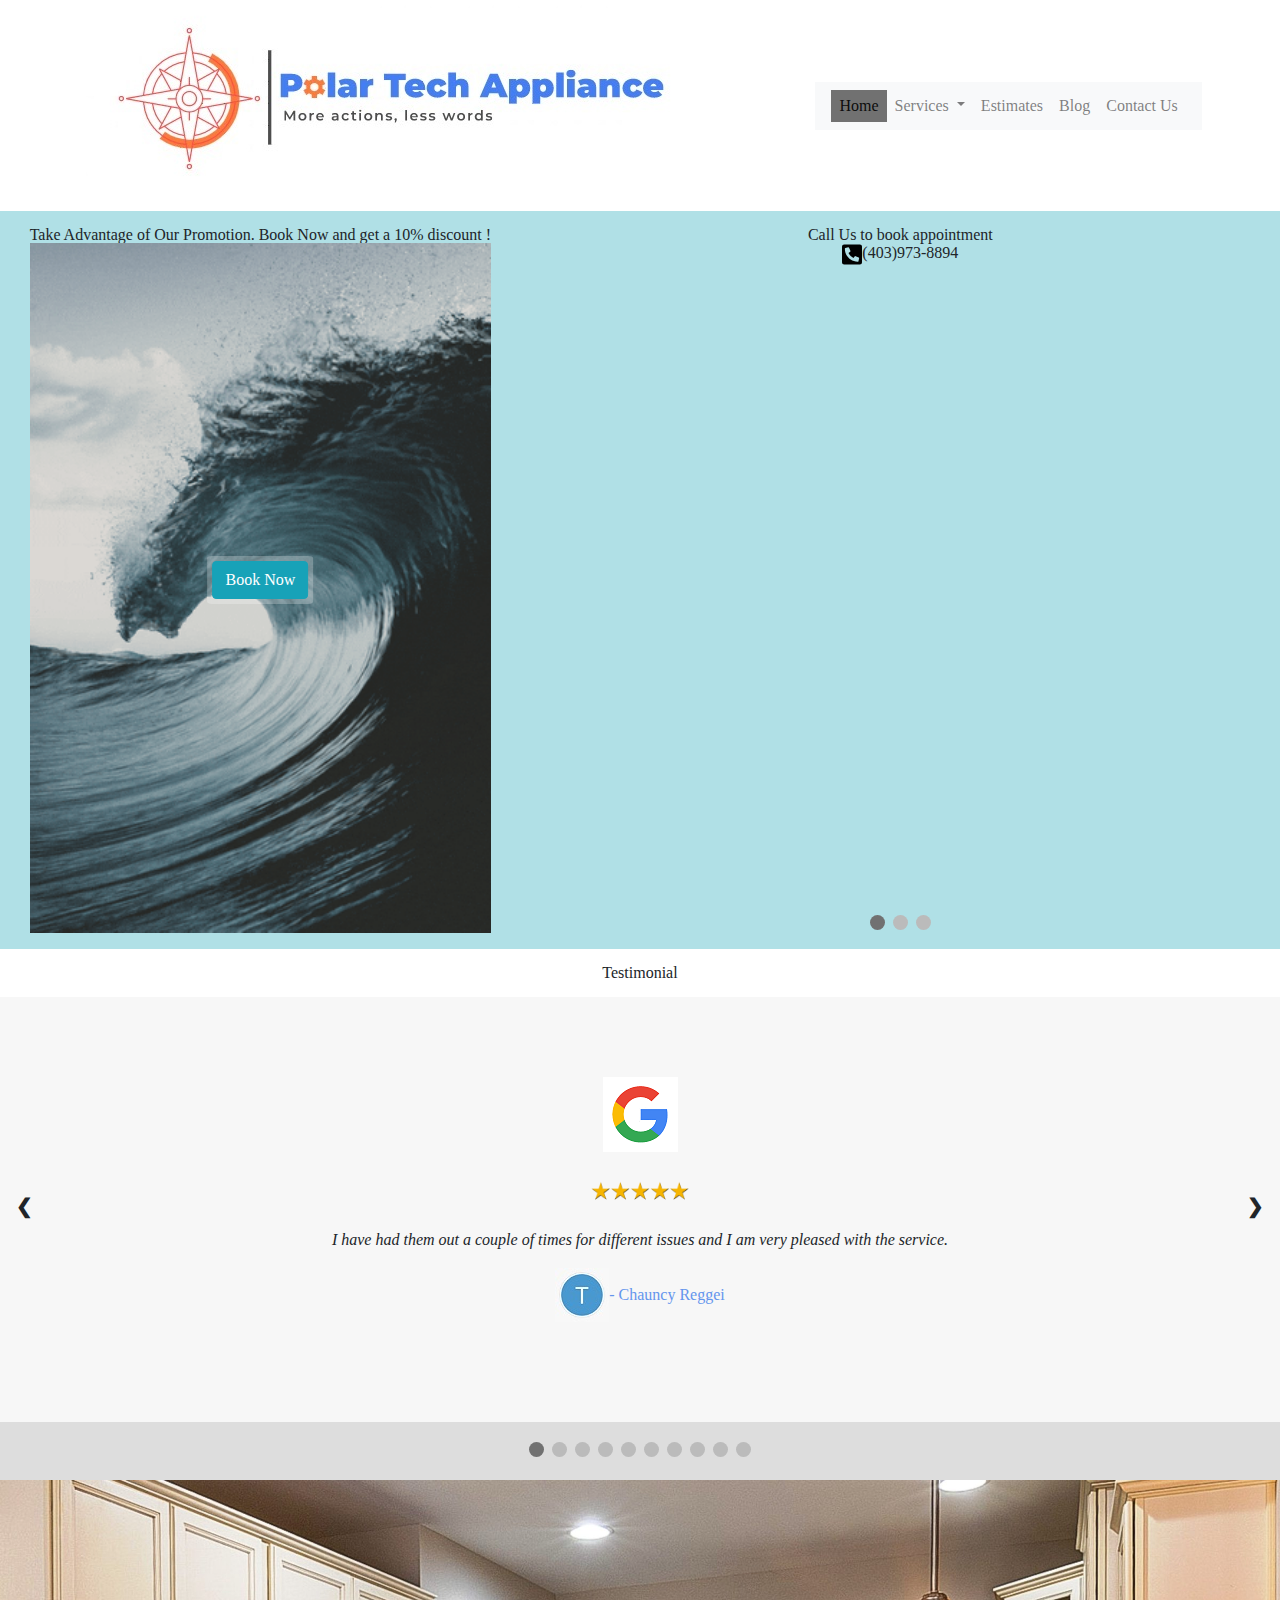
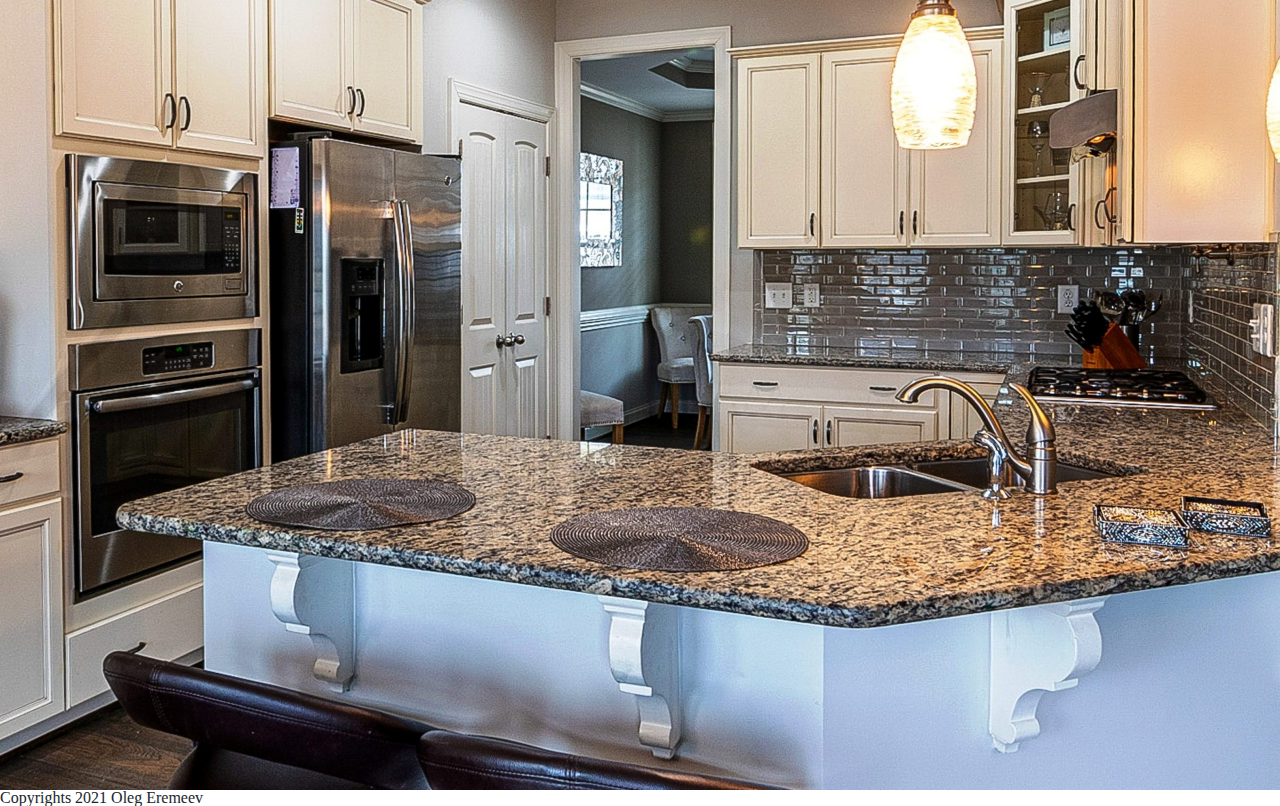
==== index.html @ 456049fc "Added video, pictures, contact page, logo, blog" ====
<!DOCTYPE html>
<html lang="en">

  <head>
    <meta charset="utf-8"/>
    <meta name="author" content="Oleg Eremeev" />
    <title>
        Calgary Appliances Repair
    </title>
    <script src="js/jquery-3.6.0.slim.min.js"></script>
    <link rel="stylesheet" href="css/bootstrap.min.css">
    <link rel="stylesheet" href="styles.css">
    <link rel="stylesheet" href="https://cdnjs.cloudflare.com/ajax/libs/font-awesome/4.7.0/css/font-awesome.min.css">
  </head>

  <body>
<!-- ====Bootstrap NavBar Responsive HTML Start======= -->
<div class="polar-top-section">
  <img class="logo" src="pictures/logo18.jpg" alt="logo" ></img> 
  <nav class="navbar navbar-expand-lg navbar-light bg-light sticky-top">
    <button class="navbar-toggler" data-toggle="collapse" data-target="#collapse_target">
      <span class="navbar-toggler-icon"></span>
    </button>
    <div class="collapse navbar-collapse" id="collapse_target">  
        <ul class="navbar-nav">
          <li class="nav-item active">
            <a class="nav-link" href="index.html"> Home </a>
          </li>
          <li class="nav-item dropdown">
            <a class="nav-link dropdown-toggle" data-toggle="dropdown" data-target="dropdown_target" href="services.html"> Services <span class="caret"></span></a>
            <div class="dropdown-menu" aria-labelledby="dropdown_target">
              <a class="dropdown-item" href="services.html">Washer</a>
              <a class="dropdown-item" href="services.html">Dryer</a>
              <a class="dropdown-item" href="services.html">Range</a>
              <a class="dropdown-item" href="services.html">Dishwasher</a>
              <a class="dropdown-item" href="services.html">Fridge</a>
              <a class="dropdown-item" href="services.html">Microwave</a>
              <div class="dropdown-divider"></div>
              <a class="dropdown-item" href="services.html">Installations</a>
            </div>
          </li>
          <li class="nav-item">
            <a class="nav-link" href="estimates.html"> Estimates </a>
          </li>
          <li class="nav-item">
            <a class="nav-link" href="blog.html"> Blog </a>
          </li>
          <li class="nav-item">
            <a class="nav-link" href="contact.html"> Contact Us </a>
          </li>
        </ul>    
    </div>
  </nav>
</div>
 
<!-- ====Bootstrap NavBar Responsive HTML End======= -->

    <!-- Timer and 3-Pictures Section -->
    <div class="timer-pictures-section" style="background-color:powderblue;">
      <div class="text-timer-book-now-gif">
        <h2>Take Advantage of Our Promotion. Book Now and get a 10% discount !</h2>

        <!--=============== w3 school Timer START JS =============-->
        <div class="timer-button">
          <p id="timer"></p>
          <a href="booknow.html">
            <button class="btn btn-info" type="button" onclick="">Book Now</button>
          </a>
          
        </div>
       
        <script>
          // Set the date we're counting down to
          var countDownDate = new Date("May 30, 2021 09:17:25").getTime();
          
          // Update the count down every 1 second
          var x = setInterval(function() {
          
            // Get today's date and time
            var now = new Date().getTime();
              
            // Find the distance between now and the count down date
            var distance = countDownDate - now;
              
            // Time calculations for days, hours, minutes and seconds
            var days = Math.floor(distance / (1000 * 60 * 60 * 24));
            var hours = Math.floor((distance % (1000 * 60 * 60 * 24)) / (1000 * 60 * 60));
            var minutes = Math.floor((distance % (1000 * 60 * 60)) / (1000 * 60));
            var seconds = Math.floor((distance % (1000 * 60)) / 1000);
              
            // Output the result in an element with id="timer"
            document.getElementById("timer").innerHTML = days + "d " + hours + "h "
            + minutes + "m " + seconds + "s ";
              
            // If the count down is over, write some text 
            if (distance < 0) {
              clearInterval(x);
              document.getElementById("timer").innerHTML = "EXPIRED";
            }
          }, 1000);
          </script>
          <!--=============== w3 school Timer END JS =============-->

          <img src="pictures/wave.gif" style="width:100%">
      </div>
      <div class="three-pictures">
        <h2>Call Us to book appointment</h2>
        <h3><img src="pictures/phone-square-alt-solid.svg" style="width: 20px;"></img>(403)973-8894</h3>
        <!--============= from W3 school automatic slideshow 3-Picture START HTML ==========-->
        <div class="slideshow-container1">

          <div class="mySlides1 fade">
            <div class="numbertext">1 / 3</div>
            <img src="pictures/stove-girl2.jpg" style="width:100%">
            
          </div>
          
          <div class="mySlides1 fade">
            <div class="numbertext">2 / 3</div>
            <img src="pictures/kitchen2.jpg" style="width:100%">
            
          </div>
          
          <div class="mySlides1 fade">
            <div class="numbertext">3 / 3</div>
            <img src="pictures/lg-laundr2.jpg" style="width:100%">
            
          </div>
          
          </div>
          <br>
          
          <div styles="text-align:center">
            <span class="dot1"></span> 
            <span class="dot1"></span> 
            <span class="dot1"></span> 
          </div>
          <!--=========== from W3 school automatic slideshow 3-Picture END HTML ==============-->

          <!--============ from W3 school automatic slideshow 3-Picture START JS ==============-->
          <script>
          var slideIndex1 = 0;
          showSlides1();
          
          function showSlides1() {
            var ii;
            var slides1 = document.getElementsByClassName("mySlides1");
            var dots1 = document.getElementsByClassName("dot1");
            for (ii = 0; ii < slides1.length; ii++) {
              slides1[ii].style.display = "none";  
            }
            slideIndex1++;
            if (slideIndex1 > slides1.length) {slideIndex1 = 1}    
            for (ii = 0; ii < dots1.length; ii++) {
              dots1[ii].className = dots1[ii].className.replace(" active1", "");
            }
            slides1[slideIndex1-1].style.display = "block";  
            dots1[slideIndex1-1].className += " active1";
            setTimeout(showSlides1, 5000); // Change image every 2 seconds
          }
          </script>
          <!--=========== from W3 school automatic slideshow 3-Picture END JS ================-->

      </div>
    </div>

    <!-- Testimonial Section -->
    <div class="testimonial-section">
      <h2 class="title-testimonial">Testimonial</h2>

      <!--============== w3 school Testimonial slider START HTML ===========-->
      <div class="slideshow-container">

        <div class="mySlides">
          <img class="icon-google" src="pictures/icon-google-trans.png">
          <div class="stars-quote">
            <img class="stars" src="pictures/starts-no-background.png">
            <q>I have had them out a couple of times for different issues and I am very pleased with the service.</q>
          </div>
          <div id="avatar-author-override">
            <img class="avatar" src="pictures/icon-theresa-small.jpg">
            <p class="author">- Chauncy Reggei</p>
          </div>
        </div>
        
        <div class="mySlides">
          <img class="icon-google" src="pictures/icon-google-trans.png">
          <div class="stars-quote">
            <img class="stars" src="pictures/starts-no-background.png">
            <q>Good job! Friendly and knowledgeable.</q>
          </div>
          <div id="avatar-author-override">
            <img class="avatar" src="pictures/icon-theresa-small.jpg">
            <p class="author">- Timur Bulegenov</p>
          </div>
        </div>
        
        <div class="mySlides">
          <img class="icon-google" src="pictures/icon-google-trans.png">
          <div class="stars-quote">
            <img class="stars" src="pictures/starts-no-background.png">
            <q>I am berry happy is working like new!</q>
          </div>
          <div id="avatar-author-override">
            <img class="avatar" src="pictures/icon-theresa-small.jpg">
            <p class="author">- Purnimo Marero</p>
          </div>
        </div>

        <div class="mySlides">
          <img class="icon-google" src="pictures/icon-google-trans.png">
          <div class="stars-quote">
            <img class="stars" src="pictures/starts-no-background.png">
            <q>Used them a week ago and it was done quickly.</q>
          </div>
          <div id="avatar-author-override">
            <img class="avatar" src="pictures/icon-theresa-small.jpg">
            <p class="author">- Salah Ahdimado</p>
          </div>
        </div>

        <div class="mySlides">
          <img class="icon-google" src="pictures/icon-google-trans.png">
          <div class="stars-quote">
            <img class="stars" src="pictures/starts-no-background.png">
            <q>The tech had his mask and tools ready to work. Everything went as planned he was quick and answered my questions. Polite and friendly. Excellent work. Life's Good again.</q>
          </div>
          <div id="avatar-author-override">
            <img class="avatar" src="pictures/icon-theresa-small.jpg">
            <p class="author">- Darcy Brown</p>
          </div>
        </div>

        <div class="mySlides">
          <img class="icon-google" src="pictures/icon-google-trans.png">
          <div class="stars-quote">
            <img class="stars" src="pictures/starts-no-background.png">
            <q>Glad I called them, no beating around the bush the guy knows what he is doing. Will recommend to my neighbours.</q>
          </div>
          <div id="avatar-author-override">
            <img class="avatar" src="pictures/icon-theresa-small.jpg">
            <p class="author">- James Coffin</p>
          </div>
        </div>

        <div class="mySlides">
          <img class="icon-google" src="pictures/icon-google-trans.png">
          <div class="stars-quote">
            <img class="stars" src="pictures/starts-no-background.png">
            <q>Tech was very accurate, he used coverings not scratch the floor and paid attention to our notes regarding noise level. We had a little one sleeping.</q>
          </div>
          <div id="avatar-author-override">
            <img class="avatar" src="pictures/icon-theresa-small.jpg">
            <p class="author">- Scott Styner</p>
          </div>
        </div>

        <div class="mySlides">
          <img class="icon-google" src="pictures/icon-google-trans.png">
          <div class="stars-quote">
            <img class="stars" src="pictures/starts-no-background.png">
            <q>Honest and professional approach. Very quick fix, glad they didn’t charge arm and a leg.</q>
          </div>
          <div id="avatar-author-override">
            <img class="avatar" src="pictures/icon-theresa-small.jpg">
            <p class="author">- Justin Church</p>
          </div>
        </div>

        <div class="mySlides">
          <img class="icon-google" src="pictures/icon-google-trans.png">
          <div class="stars-quote">
            <img class="stars" src="pictures/starts-no-background.png">
            <q>I had my dishwasher leaking and previous tech told us to by a new one, we decided to give it one more chance and didn’t regret. Thanks Tiffany for recommending them.</q>
          </div>
          <div id="avatar-author-override">
            <img class="avatar" src="pictures/icon-theresa-small.jpg">
            <p class="author">- Christina Gaber</p>
          </div>
        </div>

        <div class="mySlides">
          <img class="icon-google" src="pictures/icon-google-trans.png">
          <div class="stars-quote">
            <img class="stars" src="pictures/starts-no-background.png">
            <q>Didn’t expect tech to show up on weekends but glad I was home. My dryer had no heat , Alex managed to fix it under an hour and its back in business, yay!</q>
          </div>
          <div id="avatar-author-override">
            <img class="avatar" src="pictures/icon-theresa-small.jpg">
            <p class="author">- Theresa Tree</p>
          </div>
        </div>

        <a class="prev" onclick="plusSlides(-1)">❮</a>
        <a class="next" onclick="plusSlides(1)">❯</a>
        
        </div>
        
        <div class="dot-container">
          <span class="dot" onclick="currentSlide(1)"></span> 
          <span class="dot" onclick="currentSlide(2)"></span> 
          <span class="dot" onclick="currentSlide(3)"></span>
          <span class="dot" onclick="currentSlide(4)"></span> 
          <span class="dot" onclick="currentSlide(5)"></span> 
          <span class="dot" onclick="currentSlide(6)"></span> 
          <span class="dot" onclick="currentSlide(7)"></span> 
          <span class="dot" onclick="currentSlide(8)"></span> 
          <span class="dot" onclick="currentSlide(9)"></span> 
          <span class="dot" onclick="currentSlide(10)"></span>  
        </div>   
        <!--============== w3 school Testimonial slider END HTML ===========-->

        <!--============== w3 school Testimonial slider script START JS ==========-->
        <script>
          var slideIndex = 1;
          showSlides(slideIndex);
          
          function plusSlides(n) {
            showSlides(slideIndex += n);
          }
          
          function currentSlide(n) {
            showSlides(slideIndex = n);
          }
          
          function showSlides(n) {
            var i;
            var slides = document.getElementsByClassName("mySlides");
            var dots = document.getElementsByClassName("dot");
            if (n > slides.length) {slideIndex = 1}    
            if (n < 1) {slideIndex = slides.length}
            for (i = 0; i < slides.length; i++) {
                slides[i].style.display = "none";  
            }
            for (i = 0; i < dots.length; i++) {
                dots[i].className = dots[i].className.replace(" active", "");
            }
            slides[slideIndex-1].style.display = "block";  
            dots[slideIndex-1].className += " active";
          }
          </script>
        <!--============== w3 school Testimonial slider script END JS ==========-->

    </div>
    
    <img class="hero-pic1" src="pictures/kitchen7.jpg" alt="kitchenView" ></img>

    <!-- <script src="https://code.jquery.com/jquery-3.6.0.min.js"></script> -->
    <!-- <script src="js/bootstrap.bundle.js"></script> -->
    <script src="js/bootstrap.bundle.min.js"></script>
  </body>

  <footer>
      <h4>Copyrights 2021 Oleg Eremeev</h4>
  </footer>
</html>
---- styles.css ----
/* *{ outline: .1px solid #ff0000 !important; } */
/* http://meyerweb.com/eric/tools/css/reset/ 
   v2.0 | 20110126
   License: none (public domain)
*/

html, body, div, span, applet, object, iframe,
h1, h2, h3, h4, h5, h6, p, blockquote, pre,
a, abbr, acronym, address, big, cite, code,
del, dfn, em, img, ins, kbd, q, s, samp,
small, strike, strong, sub, sup, tt, var,
b, u, i, center,
dl, dt, dd, ol, ul, li,
fieldset, form, label, legend,
table, caption, tbody, tfoot, thead, tr, th, td,
article, aside, canvas, details, embed, 
figure, figcaption, footer, header, hgroup, 
menu, nav, output, ruby, section, summary,
time, mark, audio, video {
	margin: 0;
	padding: 0;
	border: 0;
	font-size: 100%;
	font: inherit;
	vertical-align: baseline;
}
/* HTML5 display-role reset for older browsers */
article, aside, details, figcaption, figure, 
footer, header, hgroup, menu, nav, section {
	display: block;
}
body {
	line-height: 1;
}
ol, ul {
	list-style: none;
}
blockquote, q {
	quotes: none;
}
blockquote:before, blockquote:after,
q:before, q:after {
	content: '';
	content: none;
}
table {
	border-collapse: collapse;
	border-spacing: 0;
}
/* =======RESET Ends============ */
/* ================ Begin my CSS ============ */
.polar-top-section{
    display: flex;
    justify-content: space-evenly;
    align-items: center;
    background-color: #FFFFFF;
	
}
.logo {
     max-width: 100%;
    /*height: 40px;
    margin: 5px; */
}
.text-timer-book-now-gif, .title-testimonial{
  position: relative;
  text-align: center;
  padding: 1rem;
}
.timer-button{
  font-size: 1.8rem;
  position: absolute;
  /* top: 380px;
  left: 150px;  */

  /* position: fixed; */
  top: 50%;
  left: 50%;
  /* bring your own prefixes */
  transform: translate(-50%, -50%);

  padding: 5px;
  background-color: rgba(255, 255, 255, 0.25);
  border-radius: 5%;
}
.hero-pic1{
	max-width: 100%;
	height: auto;
}
.three-pictures{
	display: flex;
	flex-direction: column;
  align-items: center;
  padding: 1rem;
}
.timer-pictures-section{
	display: flex;
  justify-content: space-around;
  /* flex-direction: column; */
}


/* ======My CSS Ends========== */

/* ======Top NavBar Responsive Start========= */
/* .topnav {
  overflow: hidden;
  background-color: #333;
}

.topnav a {
  float: left;
  display: block;
  color: #f2f2f2;
  text-align: center;
  padding: 14px 16px;
  text-decoration: none;
  font-size: 17px;
}

.topnav a:hover {
  background-color: #ddd;
  color: black;
}

.topnav a.active {
  background-color: #4CAF50;
  color: white;
}


.topnav .icon {
  display: none;
}

@media screen and (max-width: 600px) {
  .topnav a:not(:first-child) {display: none;}
  .topnav a.icon {
    float: right;
    display: block;
  }
}

@media screen and (max-width: 600px) {
  .topnav.responsive {position: relative;}
  .topnav.responsive .icon {
    position: absolute;
    right: 0;
    top: 0;
  }
  .topnav.responsive a {
    float: none;
    display: block;
    text-align: left;
  }
} */
/* ======Top NavBar Responsive End========= */


/* =========== w3 school Auto Slider 3-Pictures START ========== */
.mySlides1 {display: none;}

img {vertical-align: middle;}

/* Slideshow container */
.slideshow-container1 {
  max-width: 1000px;
  position: relative;
  margin: auto;
}

/* Caption text */
.text {
  color: #f2f2f2;
  font-size: 15px;
  padding: 8px 12px;
  position: absolute;
  bottom: 8px;
  width: 100%;
  text-align: center;
}

/* Number text (1/3 etc) */
.numbertext {
  color: #f2f2f2;
  font-size: 12px;
  padding: 8px 12px;
  position: absolute;
  top: 0;
}

/* The dots/bullets/indicators */
.dot1 { 
  height: 15px;
  width: 15px;
  margin: 0 2px;
  background-color: #bbb;
  border-radius: 50%;
  display: inline-block;
  transition: background-color 0.6s ease;
}
  
.active1 {
  background-color: #717171;
}

/* Fading animation */
.fade {
  -webkit-animation-name: fade;
  -webkit-animation-duration: 4.9s;
  animation-name: fade;
  animation-duration: 4.9s;
}

@-webkit-keyframes fade {
  from {opacity: .2} 
  to {opacity: 1}
}

@keyframes fade {
  from {opacity: .2} 
  to {opacity: 1}
}

/* On smaller screens, decrease text size */
@media only screen and (max-width: 300px) {
  .text {font-size: 11px}
}
/* =========== w3 school Auto Slider 3-Pictures END ========== */

/* =========== w3 school testimonial slider START=========== */
/* Slideshow container */
.slideshow-container {
	position: relative;
	/* background: #f1f1f1f1; */
  background: #f1f1f196;
  }
  
  /* Slides */
  .mySlides {
	display: none;
	padding: 80px;
	text-align: center;
  }
  .stars{
	 max-width: 100px;
  }
  .icon-google {
    max-width: 80px;
  }
  .stars-quote{
    display: flex;
    flex-direction: column;
    align-items: center;
  }
  #avatar-author-override{
    display: flex;
    justify-content: center;
    align-items: center;
    padding: 20px;
    margin-bottom: 0;
  }
  
  /* Next & previous buttons */
  .prev, .next {
	cursor: pointer;
	position: absolute;
	top: 50%;
	width: auto;
	margin-top: -30px;
	padding: 16px;
	color: #888;
	font-weight: bold;
	font-size: 20px;
	border-radius: 0 3px 3px 0;
	user-select: none;
  }
  
  /* Position the "next button" to the right */
  .next {
	position: absolute;
	right: 0;
	border-radius: 3px 0 0 3px;
  }
  
  /* On hover, add a black background color with a little bit see-through */
  .prev:hover, .next:hover {
	background-color: rgba(0,0,0,0.8);
	color: white;
  }
  
  /* The dot/bullet/indicator container */
  .dot-container {
	  text-align: center;
	  padding: 20px;
	  background: #ddd;
  }
  
  /* The dots/bullets/indicators */
  .dot {
	cursor: pointer;
	height: 15px;
	width: 15px;
	margin: 0 2px;
	background-color: #bbb;
	border-radius: 50%;
	display: inline-block;
	transition: background-color 0.6s ease;
  }
  
  /* Add a background color to the active dot/circle */
  .active, .dot:hover {
	background-color: #717171;
  }
  
  /* Add an italic font style to all quotes */
  q {font-style: italic;}
  
  /* Add a blue color to the author */
  .author {color: cornflowerblue;}
  /* =========== w3 school testimonial slider END=========== */
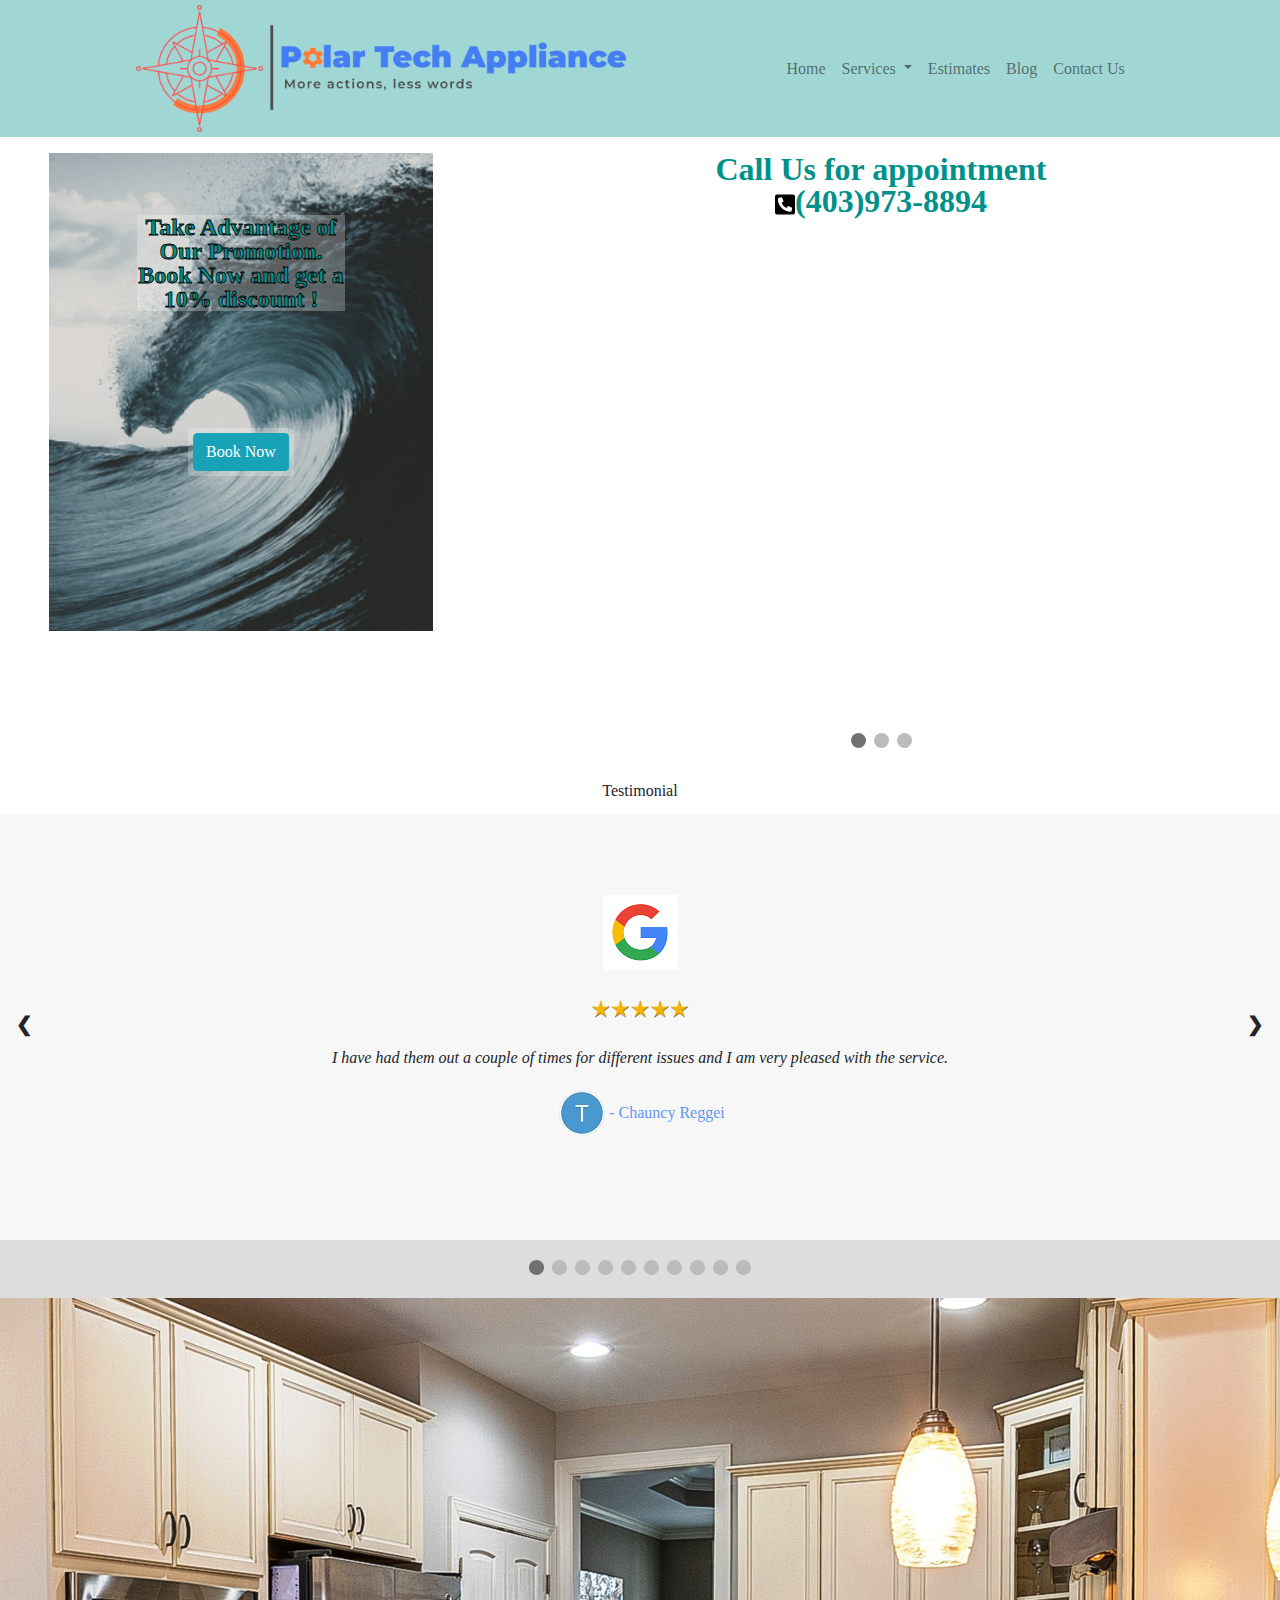
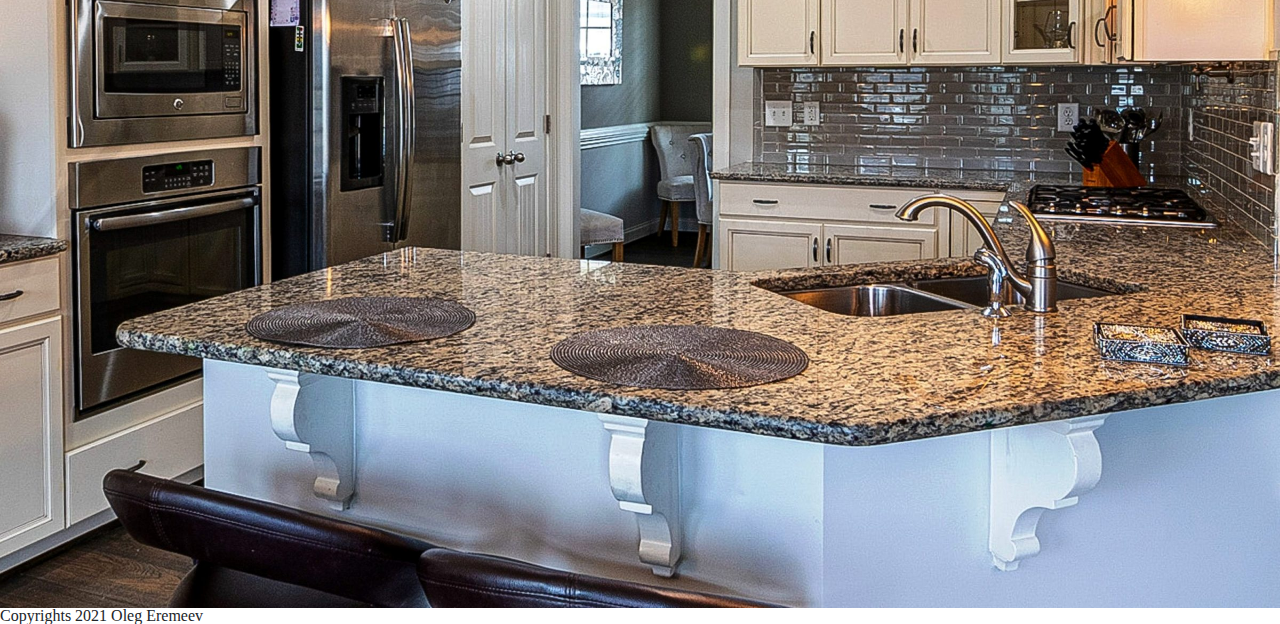
==== commit 7d903de2: "added pictures for service secion, finished grid for service, finalized navbar, clean up contact us" ====
--- a/index.html
+++ b/index.html
@@ -15,15 +15,15 @@
 
   <body>
 <!-- ====Bootstrap NavBar Responsive HTML Start======= -->
-<div class="polar-top-section">
-  <img class="logo" src="pictures/logo18.jpg" alt="logo" ></img> 
-  <nav class="navbar navbar-expand-lg navbar-light bg-light sticky-top">
+<div class="polar-top-section sticky-top">
+  <img class="logo" src="pictures/tansLogoDone.png" alt="logo" ></img> 
+  <nav class="navbar navbar-expand-lg navbar-light">
     <button class="navbar-toggler" data-toggle="collapse" data-target="#collapse_target">
       <span class="navbar-toggler-icon"></span>
     </button>
     <div class="collapse navbar-collapse" id="collapse_target">  
         <ul class="navbar-nav">
-          <li class="nav-item active">
+          <li class="nav-item">
             <a class="nav-link" href="index.html"> Home </a>
           </li>
           <li class="nav-item dropdown">
@@ -56,7 +56,8 @@
 <!-- ====Bootstrap NavBar Responsive HTML End======= -->
 
     <!-- Timer and 3-Pictures Section -->
-    <div class="timer-pictures-section" style="background-color:powderblue;">
+    <!-- <div class="timer-pictures-section" style="background-color:powderblue;"> -->
+    <div class="timer-pictures-section">  
       <div class="text-timer-book-now-gif">
         <h2>Take Advantage of Our Promotion. Book Now and get a 10% discount !</h2>
 
@@ -104,7 +105,7 @@
           <img src="pictures/wave.gif" style="width:100%">
       </div>
       <div class="three-pictures">
-        <h2>Call Us to book appointment</h2>
+        <h2>Call Us for appointment</h2>
         <h3><img src="pictures/phone-square-alt-solid.svg" style="width: 20px;"></img>(403)973-8894</h3>
         <!--============= from W3 school automatic slideshow 3-Picture START HTML ==========-->
         <div class="slideshow-container1">
--- a/styles.css
+++ b/styles.css
@@ -53,19 +53,48 @@
     display: flex;
     justify-content: space-evenly;
     align-items: center;
-    background-color: #FFFFFF;
+    background-color: #A0D6D3;
 	
 }
 .logo {
-     max-width: 100%;
-    /*height: 40px;
-    margin: 5px; */
-}
+  max-width: 500px;
+  padding: 5px;
+   
+}
+.navbar{
+  /* background-color: #A0D6D3; */
+}
+
 .text-timer-book-now-gif, .title-testimonial{
   position: relative;
   text-align: center;
   padding: 1rem;
 }
+
+/* crop wave gif image */
+.text-timer-book-now-gif img{
+  width: 30vw !important; 
+  height: 80%;
+  object-fit: cover;
+}
+/* text outline and position */
+.text-timer-book-now-gif h2{
+  position: absolute;
+  top: 20%;
+  left: 50%;
+  transform: translate(-50%, -50%);
+  /* color: #FFFFFF; */
+
+  color: black;
+  -webkit-text-fill-color: #00918A; /* Will override color (regardless of order) */
+  -webkit-text-stroke-width: 0.8px;
+  -webkit-text-stroke-color: black;
+
+  font-size:x-large;
+  font-weight: 600;
+  background-color: rgba(255, 255, 255, 0.25);
+}
+
 .timer-button{
   font-size: 1.8rem;
   position: absolute;
@@ -92,6 +121,13 @@
   align-items: center;
   padding: 1rem;
 }
+
+.three-pictures h2, h3{
+  font-size: xx-large;
+  font-weight: 600;
+  color: #00918A;
+}
+
 .timer-pictures-section{
 	display: flex;
   justify-content: space-around;
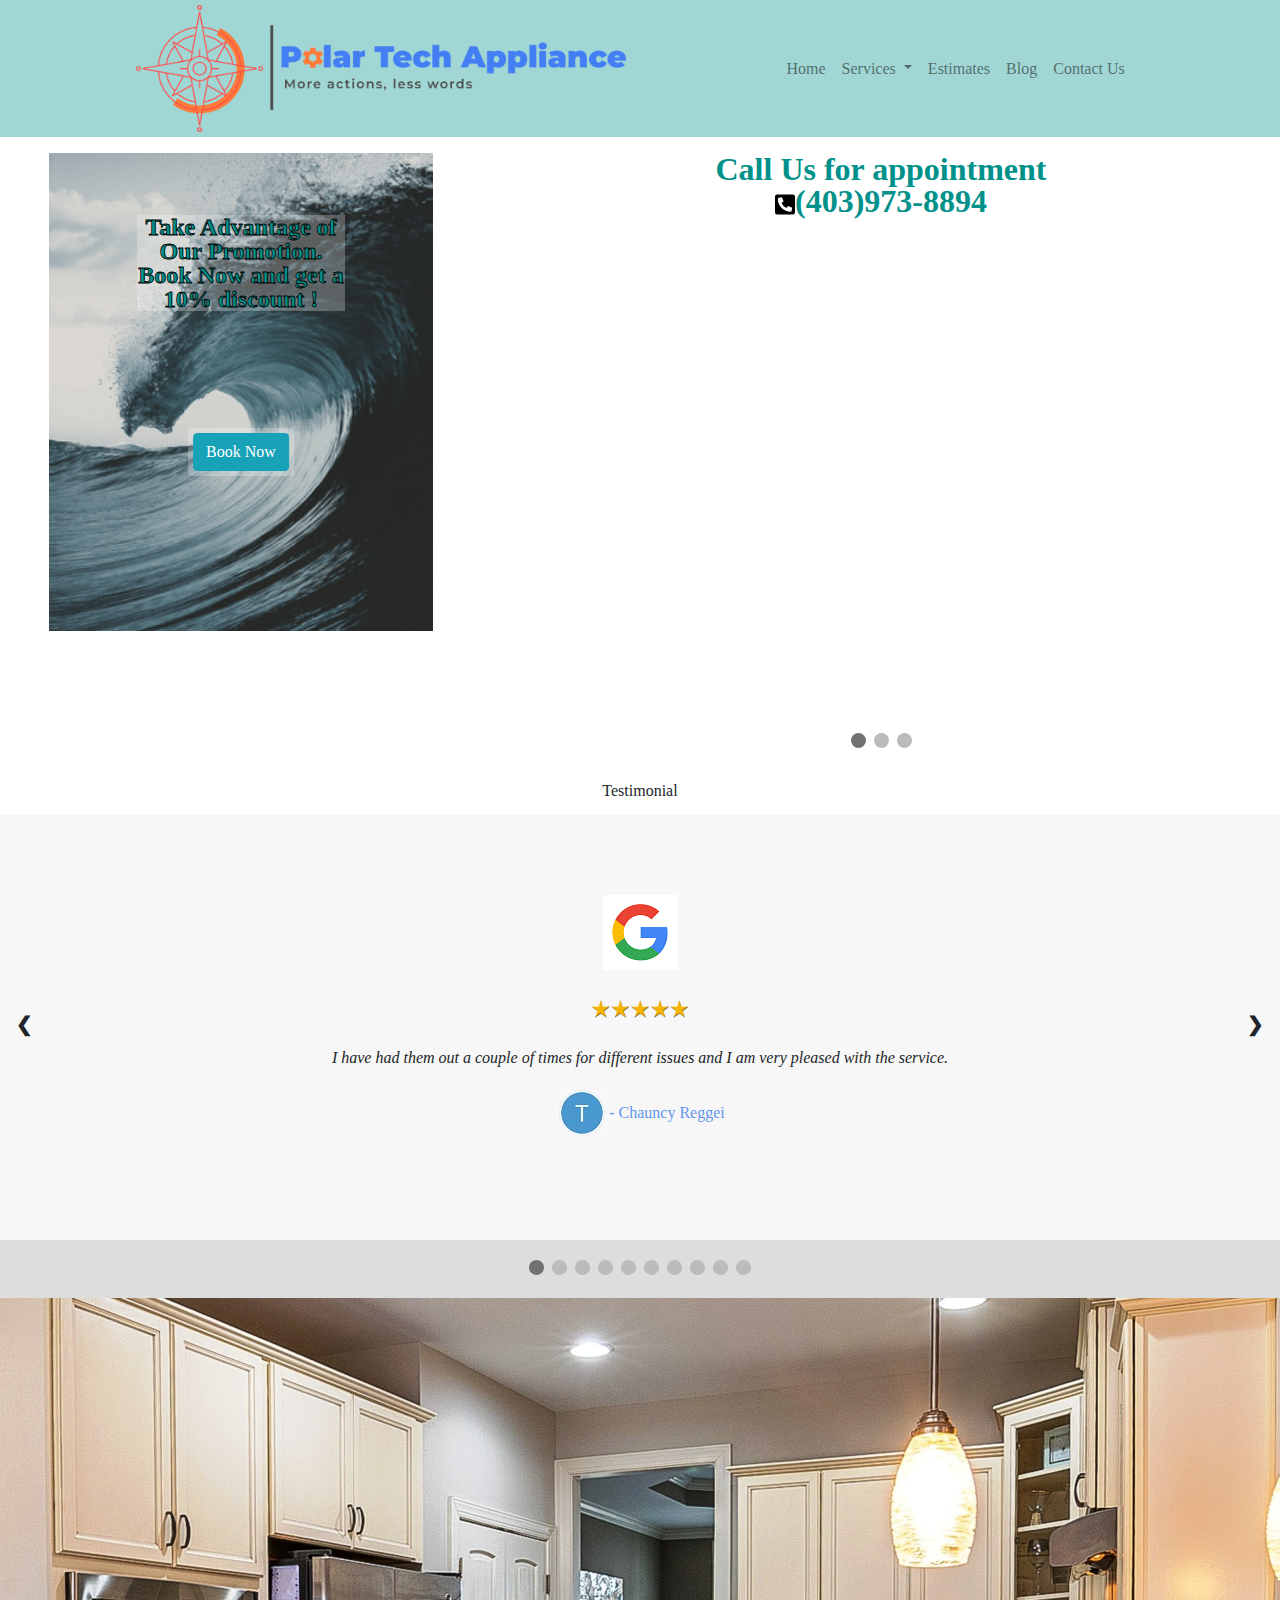
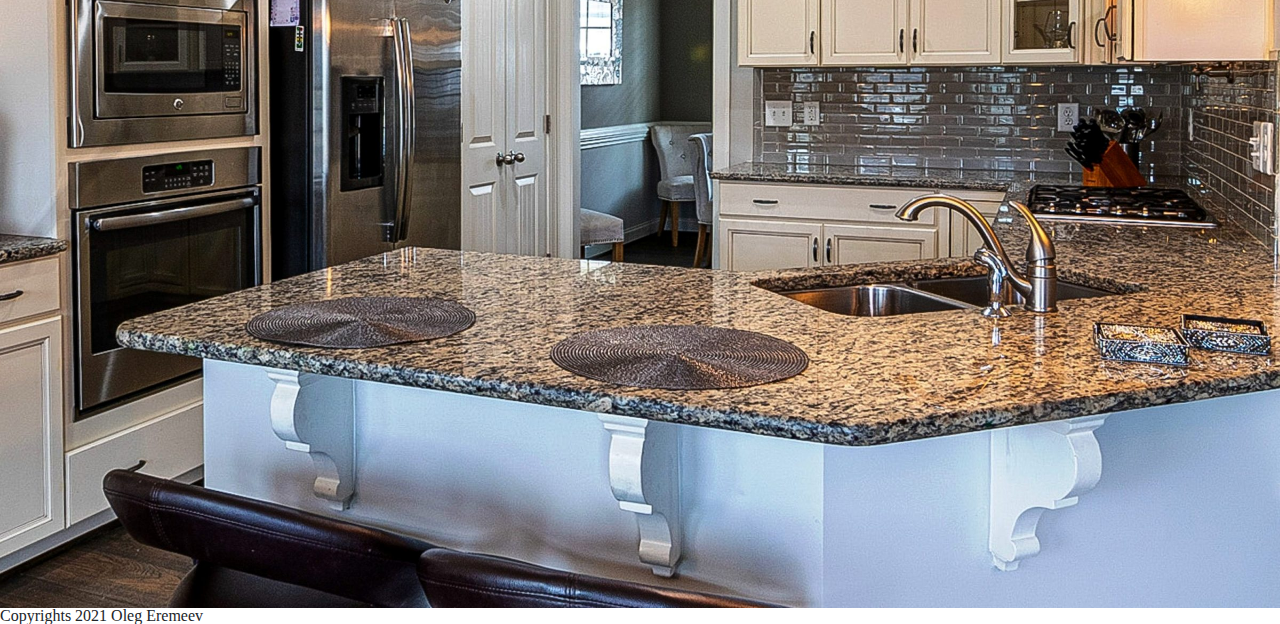
==== commit 1b4fffb4: "finalized booknow mailto client js logic and re-arranged css" ====
--- a/index.html
+++ b/index.html
@@ -48,6 +48,7 @@
           <li class="nav-item">
             <a class="nav-link" href="contact.html"> Contact Us </a>
           </li>
+     
         </ul>    
     </div>
   </nav>
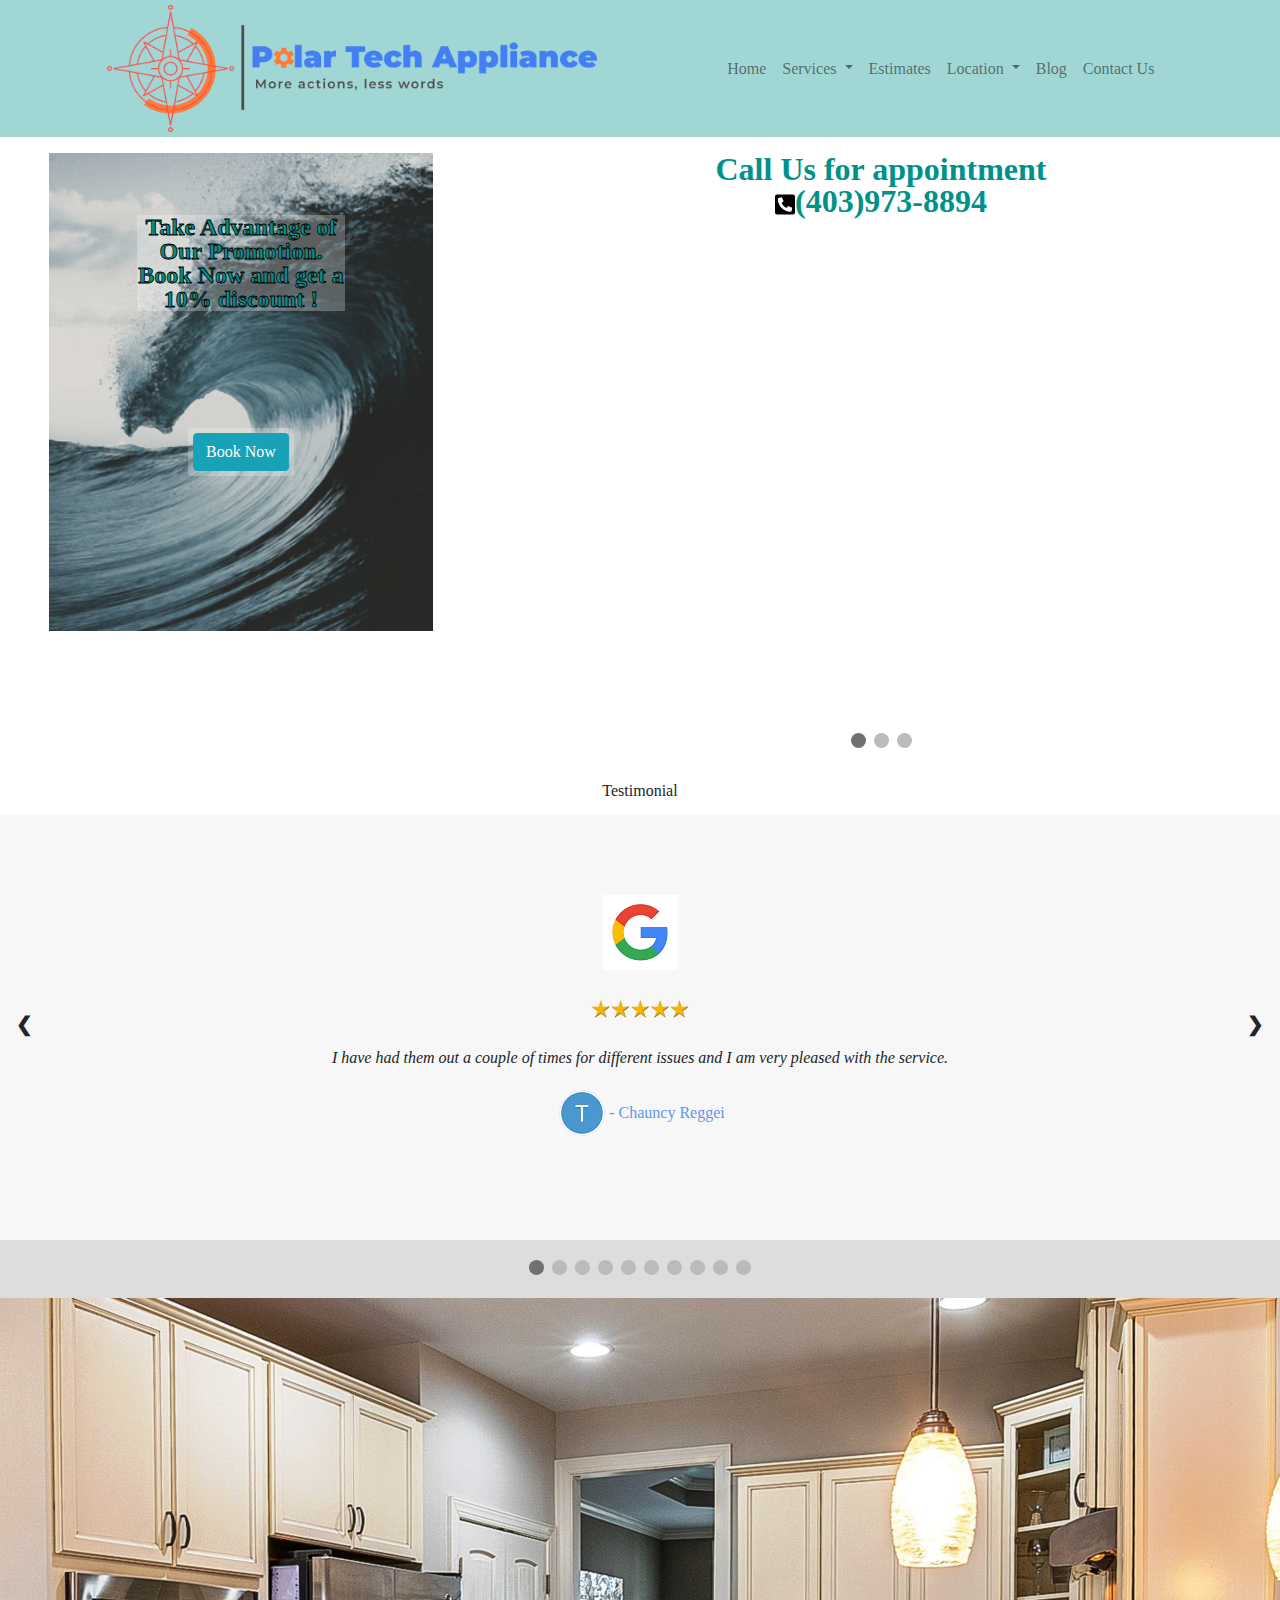
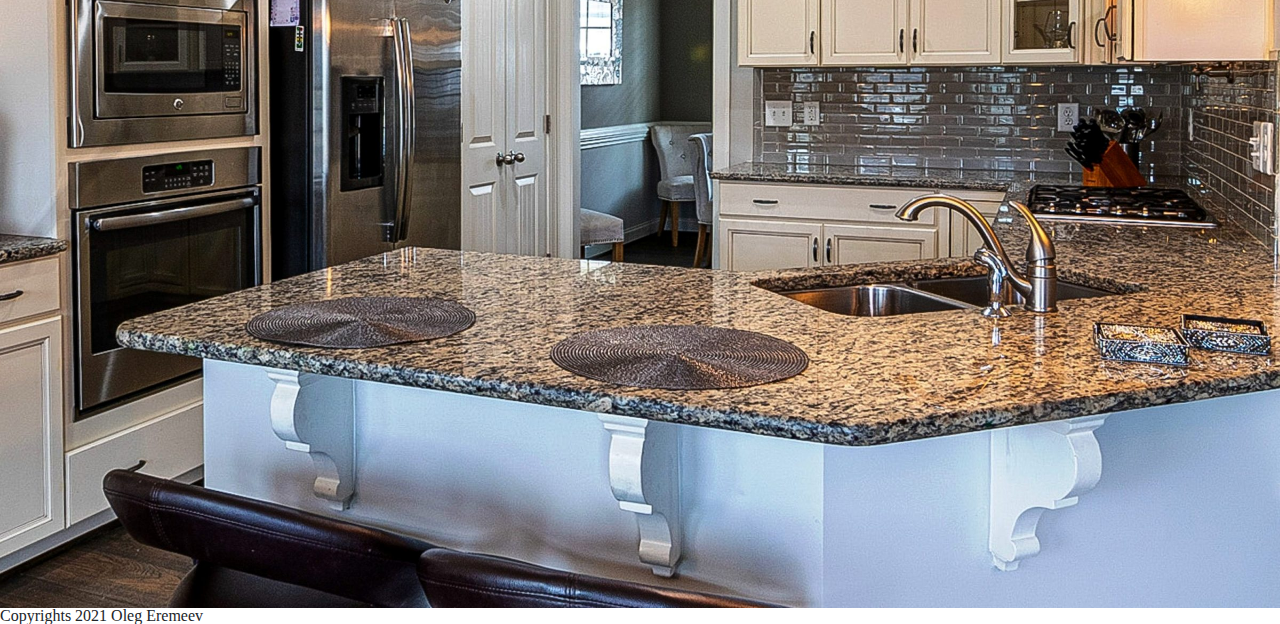
==== commit 45849470: "Added some pics for blog page, addes css for blog page, added Location navigation menu, added css fo" ====
--- a/index.html
+++ b/index.html
@@ -41,6 +41,20 @@
           </li>
           <li class="nav-item">
             <a class="nav-link" href="estimates.html"> Estimates </a>
+          </li>
+          <li class="nav-item dropdown">
+            <a class="nav-link dropdown-toggle" data-toggle="dropdown" data-target="dropdown_target" href="location.html"> Location <span class="caret"></span></a>
+            <div class="dropdown-menu" aria-labelledby="dropdown_target">
+              <a class="dropdown-item" href="location.html">Airdrie</a>
+              <a class="dropdown-item" href="location.html">Bragg Creek</a>
+              <a class="dropdown-item" href="location.html">Canmore</a>
+              <a class="dropdown-item" href="location.html">Chestermere</a>
+              <a class="dropdown-item" href="location.html">Cochrane</a>
+              <a class="dropdown-item" href="location.html">Edmonton</a>
+              <a class="dropdown-item" href="location.html">Okotoks</a>
+              <a class="dropdown-item" href="location.html">Red Deer</a>
+              <a class="dropdown-item" href="location.html">Strathmore</a> 
+            </div>
           </li>
           <li class="nav-item">
             <a class="nav-link" href="blog.html"> Blog </a>
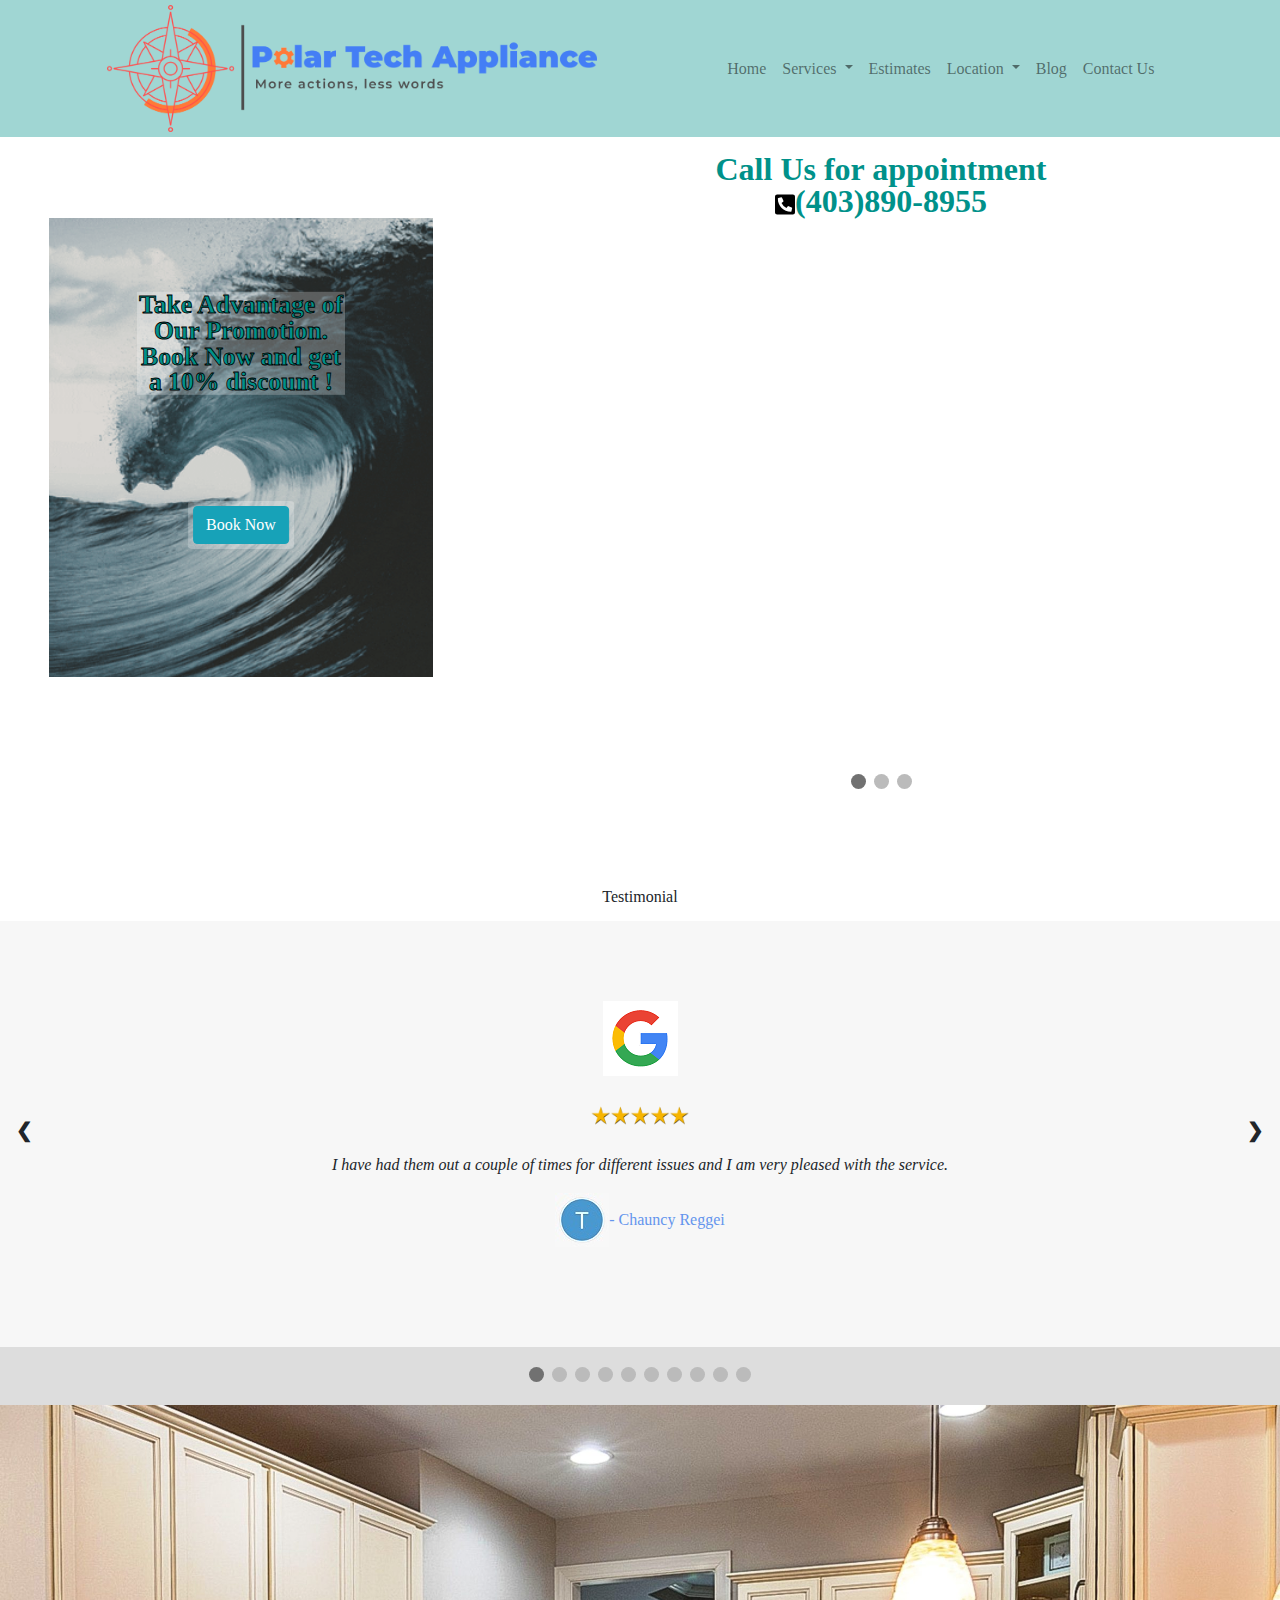
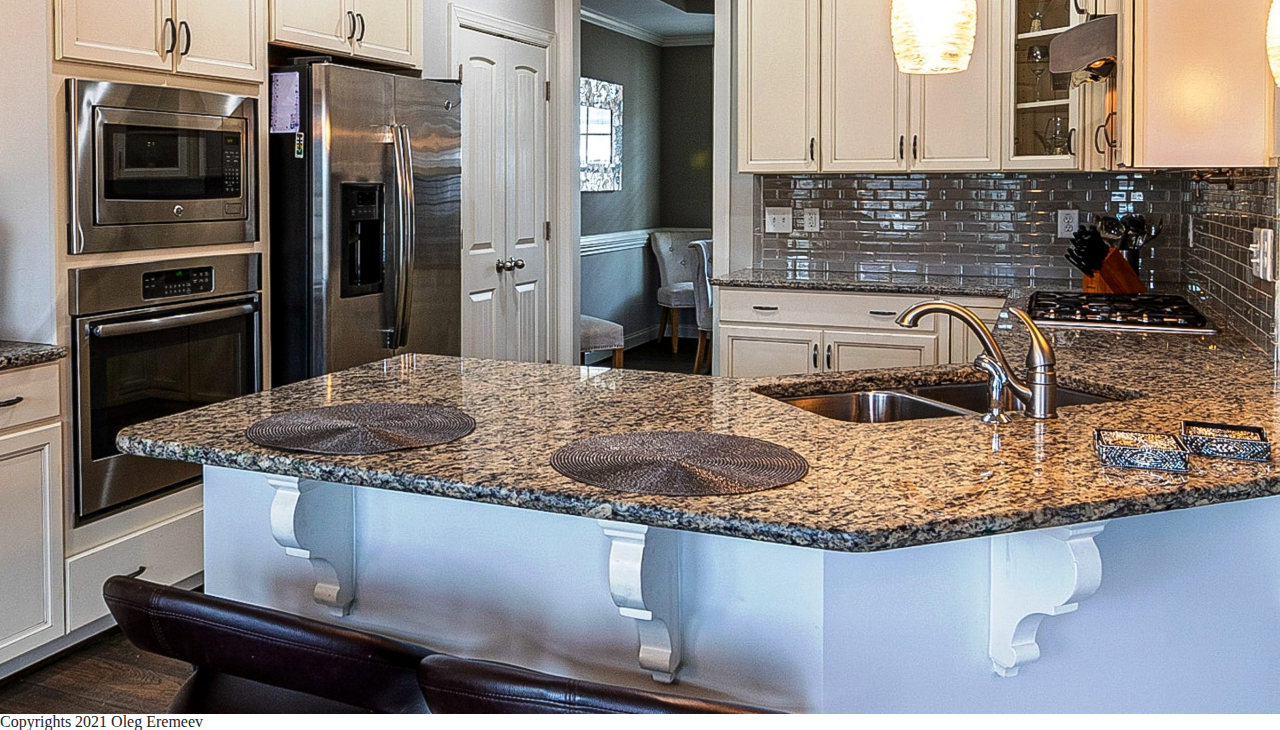
==== commit 1a630a9e: "modified booknow page trying to add js to check if timer is running, corrected text responsivness on" ====
--- a/index.html
+++ b/index.html
@@ -87,7 +87,7 @@
        
         <script>
           // Set the date we're counting down to
-          var countDownDate = new Date("May 30, 2021 09:17:25").getTime();
+          var countDownDate = new Date("June 15, 2021 09:17:25").getTime();
           
           // Update the count down every 1 second
           var x = setInterval(function() {
@@ -106,7 +106,7 @@
               
             // Output the result in an element with id="timer"
             document.getElementById("timer").innerHTML = days + "d " + hours + "h "
-            + minutes + "m " + seconds + "s ";
+            + minutes + "m " + seconds + "s " + "Discount 15%";
               
             // If the count down is over, write some text 
             if (distance < 0) {
@@ -121,7 +121,7 @@
       </div>
       <div class="three-pictures">
         <h2>Call Us for appointment</h2>
-        <h3><img src="pictures/phone-square-alt-solid.svg" style="width: 20px;"></img>(403)973-8894</h3>
+        <h3><img src="pictures/phone-square-alt-solid.svg" style="width: 20px;"></img>(403)890-8955</h3>
         <!--============= from W3 school automatic slideshow 3-Picture START HTML ==========-->
         <div class="slideshow-container1">
 
--- a/styles.css
+++ b/styles.css
@@ -69,6 +69,7 @@
   position: relative;
   text-align: center;
   padding: 1rem;
+  margin-top: 65px;
 }
 
 /* crop wave gif image */
@@ -76,6 +77,7 @@
   width: 30vw !important; 
   height: 80%;
   object-fit: cover;
+  
 }
 /* text outline and position */
 .text-timer-book-now-gif h2{
@@ -83,6 +85,7 @@
   top: 20%;
   left: 50%;
   transform: translate(-50%, -50%);
+  margin-top: 20px;
   /* color: #FFFFFF; */
 
   color: black;
@@ -90,7 +93,7 @@
   -webkit-text-stroke-width: 0.8px;
   -webkit-text-stroke-color: black;
 
-  font-size:x-large;
+  font-size: 2vw;
   font-weight: 600;
   background-color: rgba(255, 255, 255, 0.25);
 }
@@ -98,6 +101,7 @@
 .timer-button{
   font-size: 1.8rem;
   position: absolute;
+  margin-top: 20px;
   /* top: 380px;
   left: 150px;  */
 
@@ -131,6 +135,7 @@
 .timer-pictures-section{
 	display: flex;
   justify-content: space-around;
+  /* margin-top: 1rem; */
   /* flex-direction: column; */
 }
 
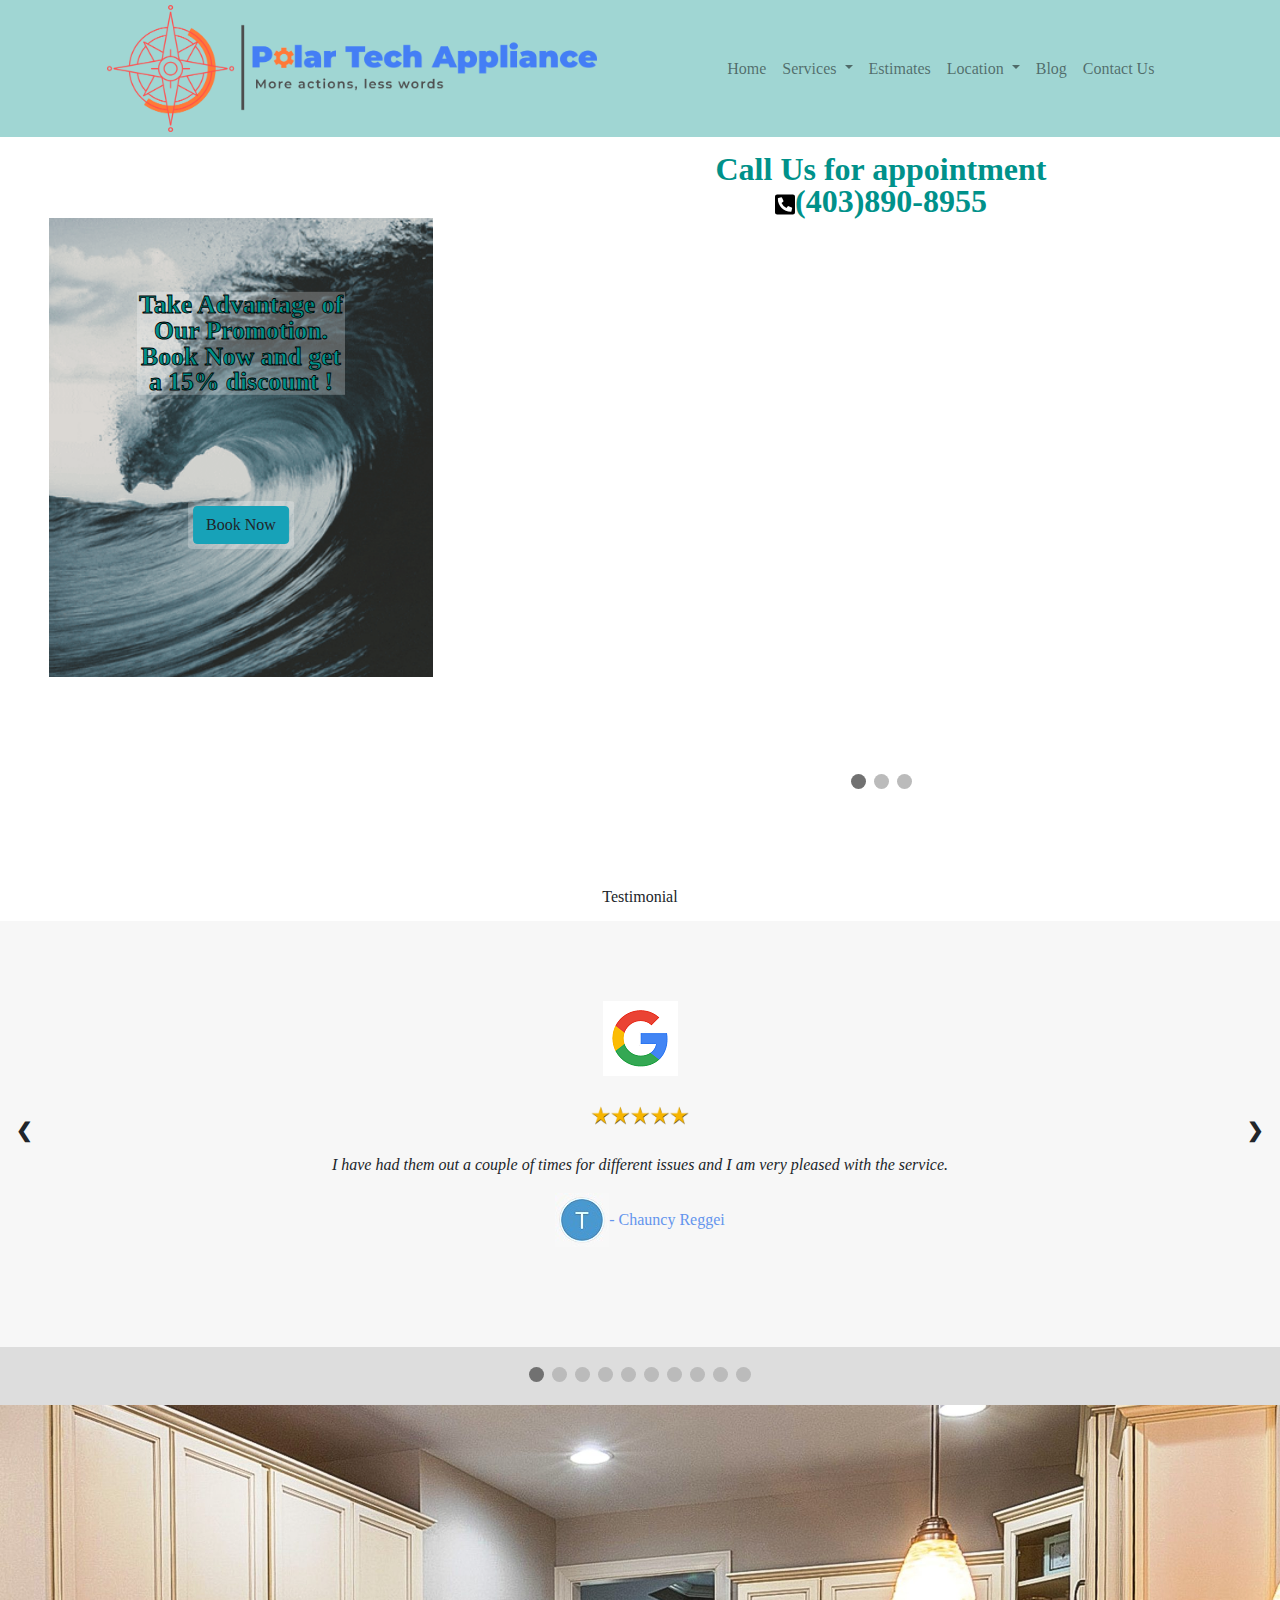
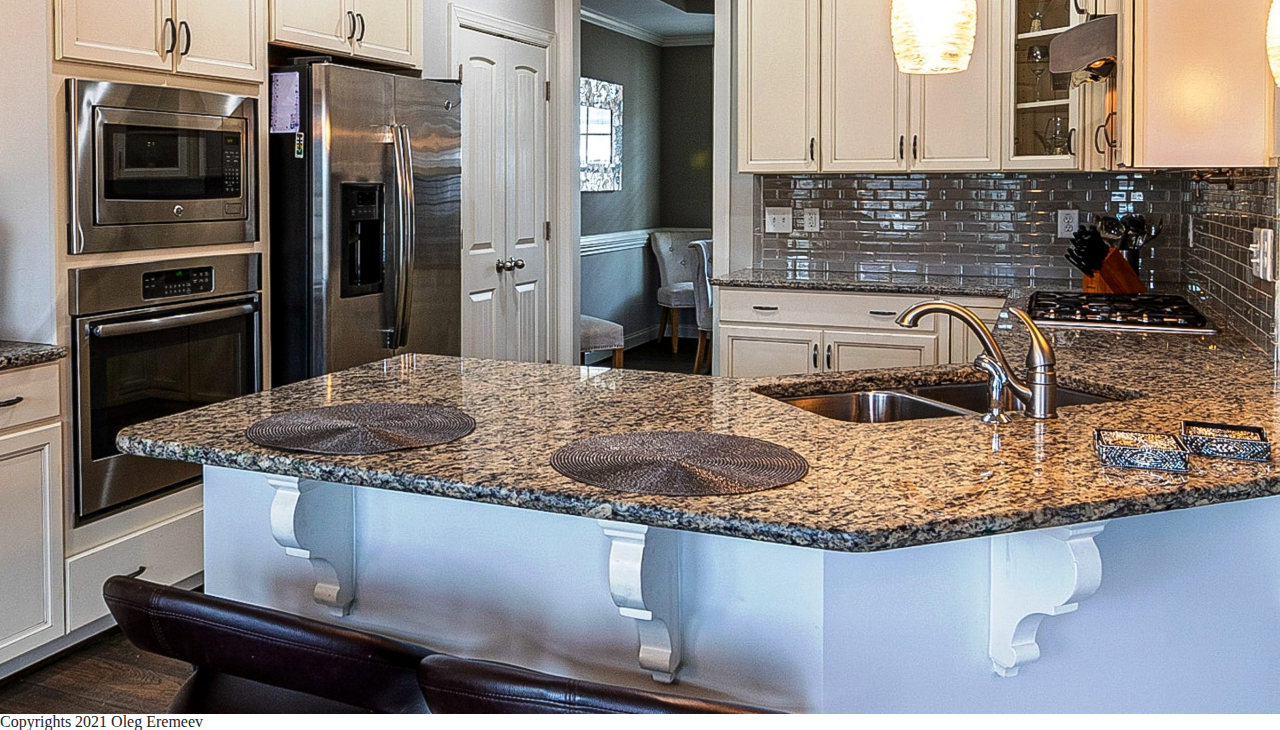
==== commit 92df6905: "added if statment condition to check and redirect user to new booking page with promo code if timer " ====
--- a/index.html
+++ b/index.html
@@ -47,6 +47,7 @@
             <div class="dropdown-menu" aria-labelledby="dropdown_target">
               <a class="dropdown-item" href="location.html">Airdrie</a>
               <a class="dropdown-item" href="location.html">Bragg Creek</a>
+              <a class="dropdown-item" href="https://polartechappliance.ca/">Calgary</a>
               <a class="dropdown-item" href="location.html">Canmore</a>
               <a class="dropdown-item" href="location.html">Chestermere</a>
               <a class="dropdown-item" href="location.html">Cochrane</a>
@@ -74,23 +75,17 @@
     <!-- <div class="timer-pictures-section" style="background-color:powderblue;"> -->
     <div class="timer-pictures-section">  
       <div class="text-timer-book-now-gif">
-        <h2>Take Advantage of Our Promotion. Book Now and get a 10% discount !</h2>
+        <h2>Take Advantage of Our Promotion. Book Now and get a 15% discount !</h2>
 
         <!--=============== w3 school Timer START JS =============-->
-        <div class="timer-button">
-          <p id="timer"></p>
-          <a href="booknow.html">
-            <button class="btn btn-info" type="button" onclick="">Book Now</button>
-          </a>
-          
-        </div>
-       
+
         <script>
           // Set the date we're counting down to
-          var countDownDate = new Date("June 15, 2021 09:17:25").getTime();
+          var countDownDate = new Date("June 23, 2021 15:48:00").getTime();
           
           // Update the count down every 1 second
-          var x = setInterval(function() {
+          var x = setInterval(function() 
+          {
           
             // Get today's date and time
             var now = new Date().getTime();
@@ -108,13 +103,32 @@
             document.getElementById("timer").innerHTML = days + "d " + hours + "h "
             + minutes + "m " + seconds + "s " + "Discount 15%";
               
-            // If the count down is over, write some text 
+            // If the count down is over, write Expired text 
             if (distance < 0) {
               clearInterval(x);
               document.getElementById("timer").innerHTML = "EXPIRED";
             }
+            //===if timer still running then redirect to discount page (distance more than zero) Start ===
+            let link;
+            // add event listener to the button and check "if timer running" condition
+            document.getElementById("but").addEventListener("click", function() {
+              if (distance <= 0) {
+                link = "booknow.html";
+              } else {
+                link = "booknowcode.html";
+              }
+              document.querySelector("#conditional-button a").href = link;
+            })
+            //===if timer still running then redirect to discount page (distance more than zero) End ===
           }, 1000);
-          </script>
+        </script>
+          <!-- ===== Conditional Book Now Button start======== -->
+        <div class="timer-button" id="conditional-button">
+          <p id="timer"></p>
+          <a class="btn btn-info" id="but" type="button">Book Now</a>
+        </div>
+          <!-- ===== Conditional Book Now Button end======== -->
+
           <!--=============== w3 school Timer END JS =============-->
 
           <img src="pictures/wave.gif" style="width:100%">
@@ -357,7 +371,10 @@
           </script>
         <!--============== w3 school Testimonial slider script END JS ==========-->
 
-    </div>
+    <!-- </div>
+    <a href="booknowcode.html">
+      <button class="btn btn-info" type="button" onclick="">Book Now Code</button>
+    </a> -->
     
     <img class="hero-pic1" src="pictures/kitchen7.jpg" alt="kitchenView" ></img>
 
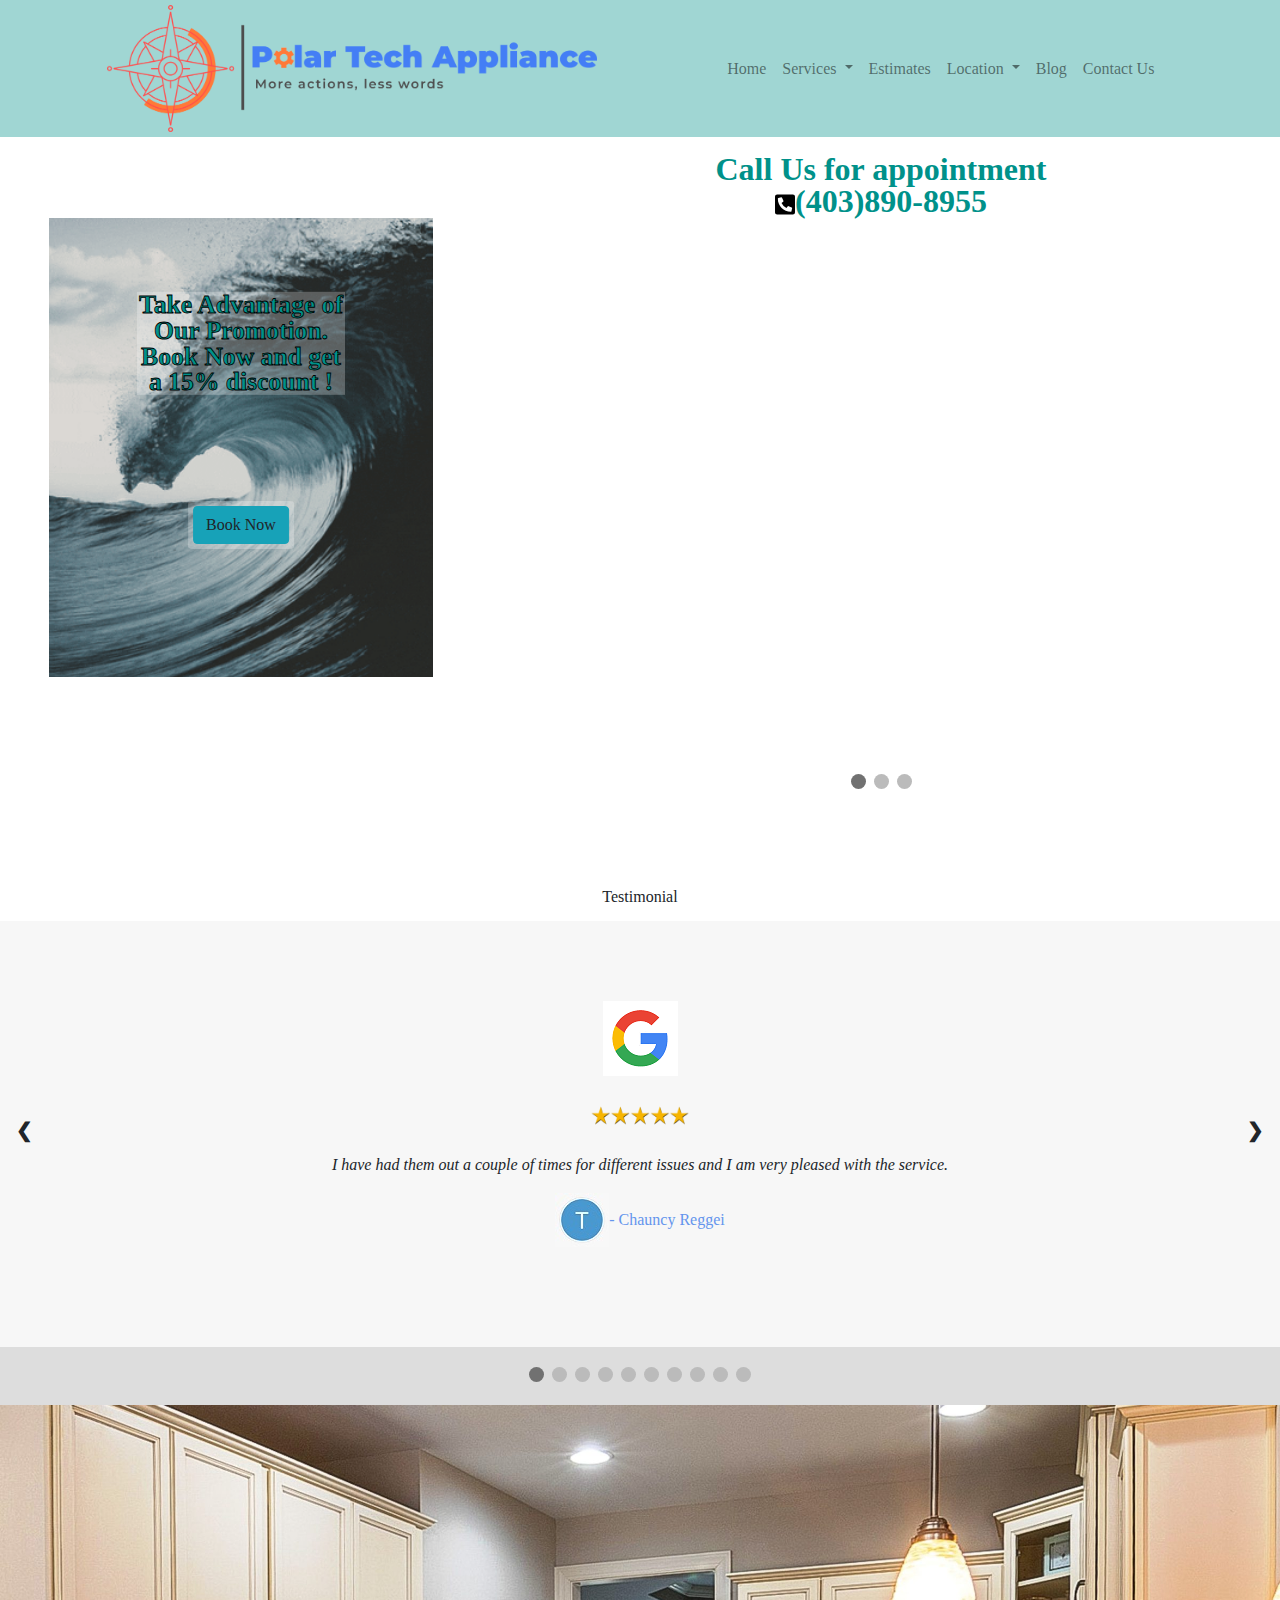
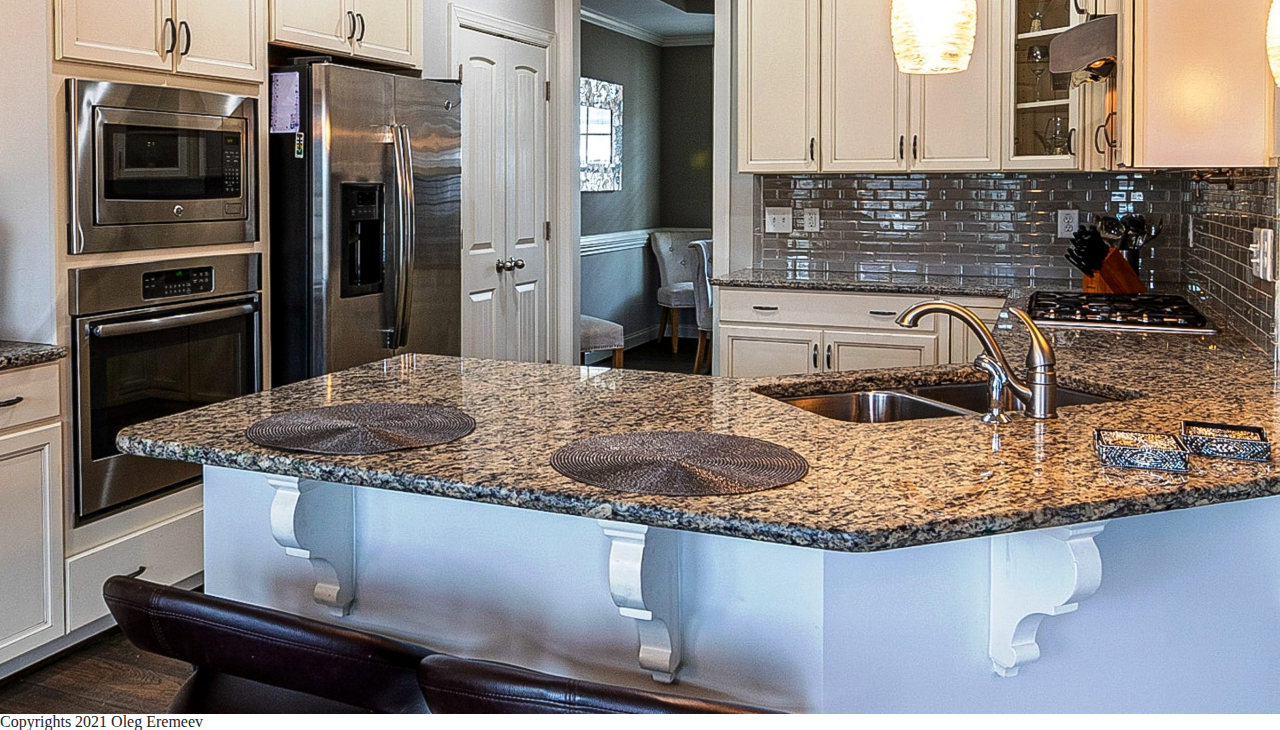
==== commit 6c792cbd: "added google analitics and fixed Google Map API security issue" ====
--- a/index.html
+++ b/index.html
@@ -2,6 +2,15 @@
 <html lang="en">
 
   <head>
+    <!-- Global site tag (gtag.js) - Google Analytics -->
+    <script async src="https://www.googletagmanager.com/gtag/js?id=G-BHQ7Z30GHT"></script>
+    <script>
+      window.dataLayer = window.dataLayer || [];
+      function gtag(){dataLayer.push(arguments);}
+      gtag('js', new Date());
+
+      gtag('config', 'G-BHQ7Z30GHT');
+    </script>
     <meta charset="utf-8"/>
     <meta name="author" content="Oleg Eremeev" />
     <title>
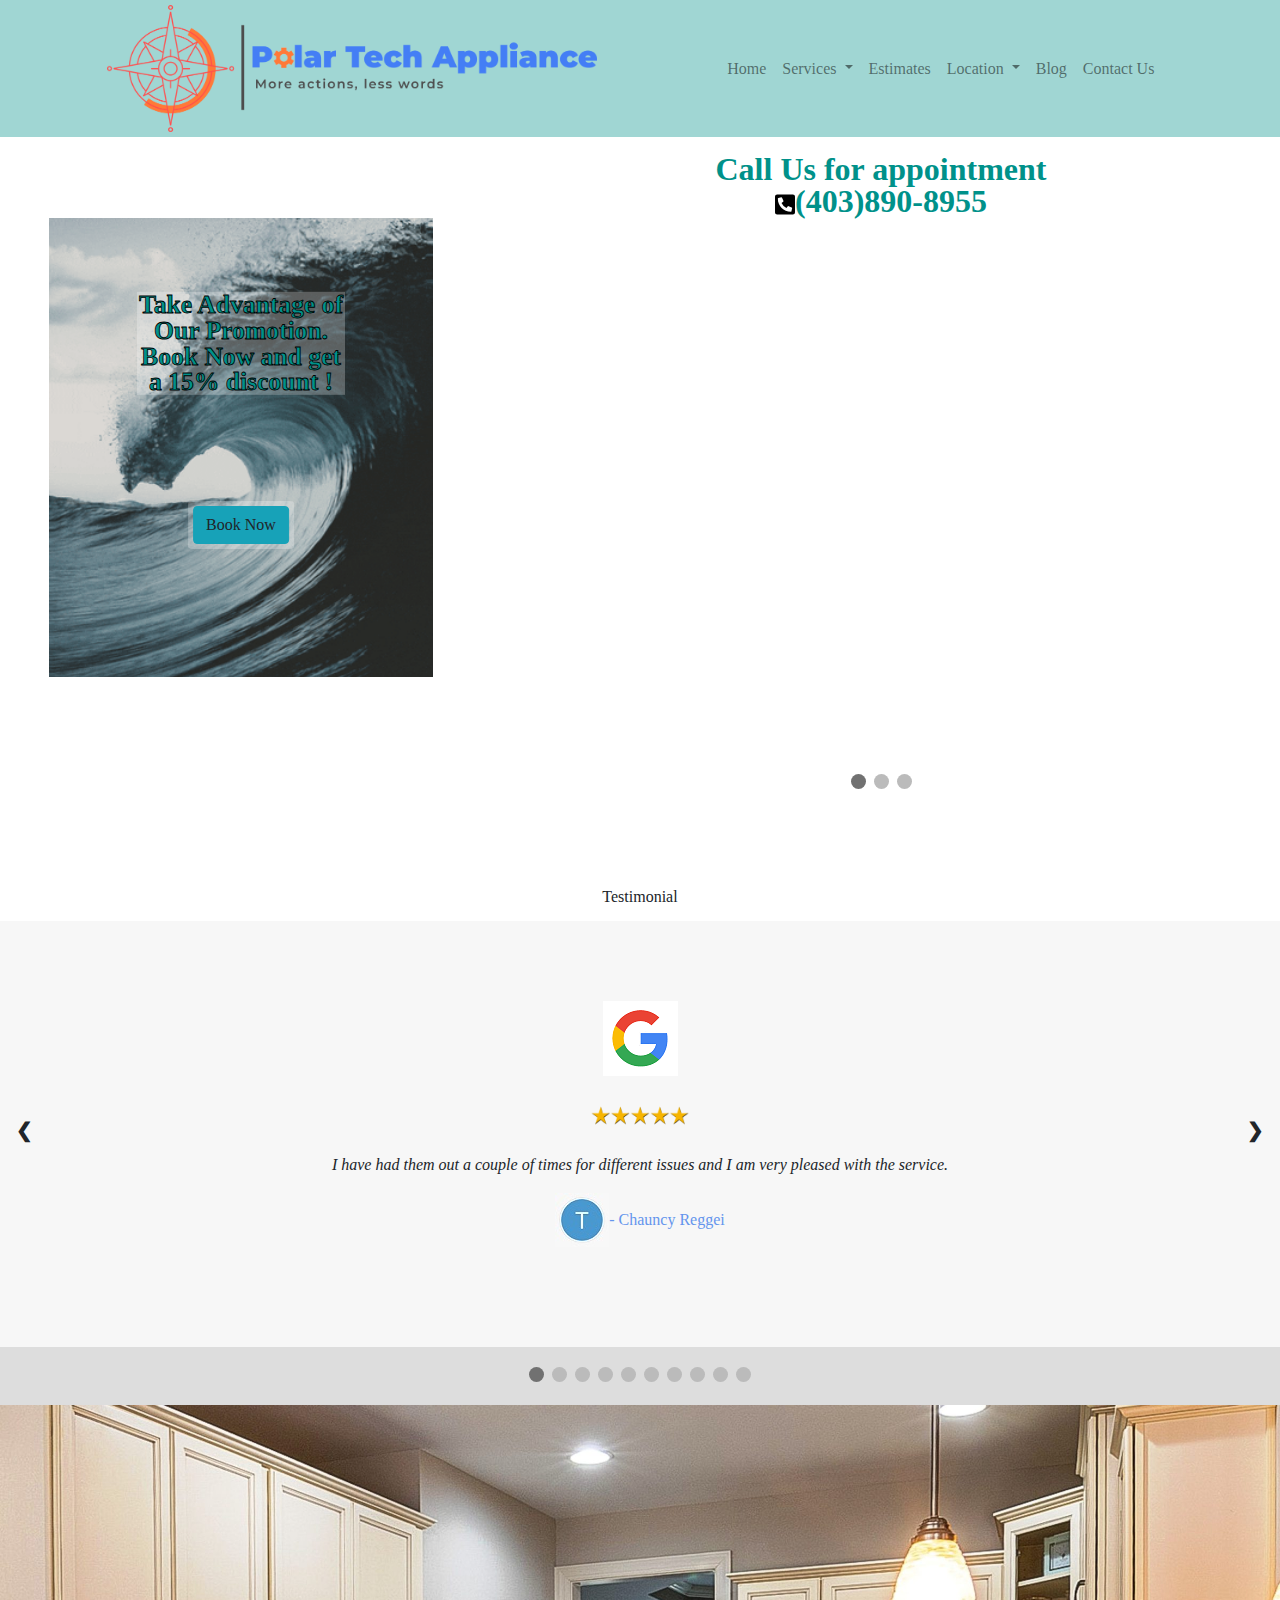
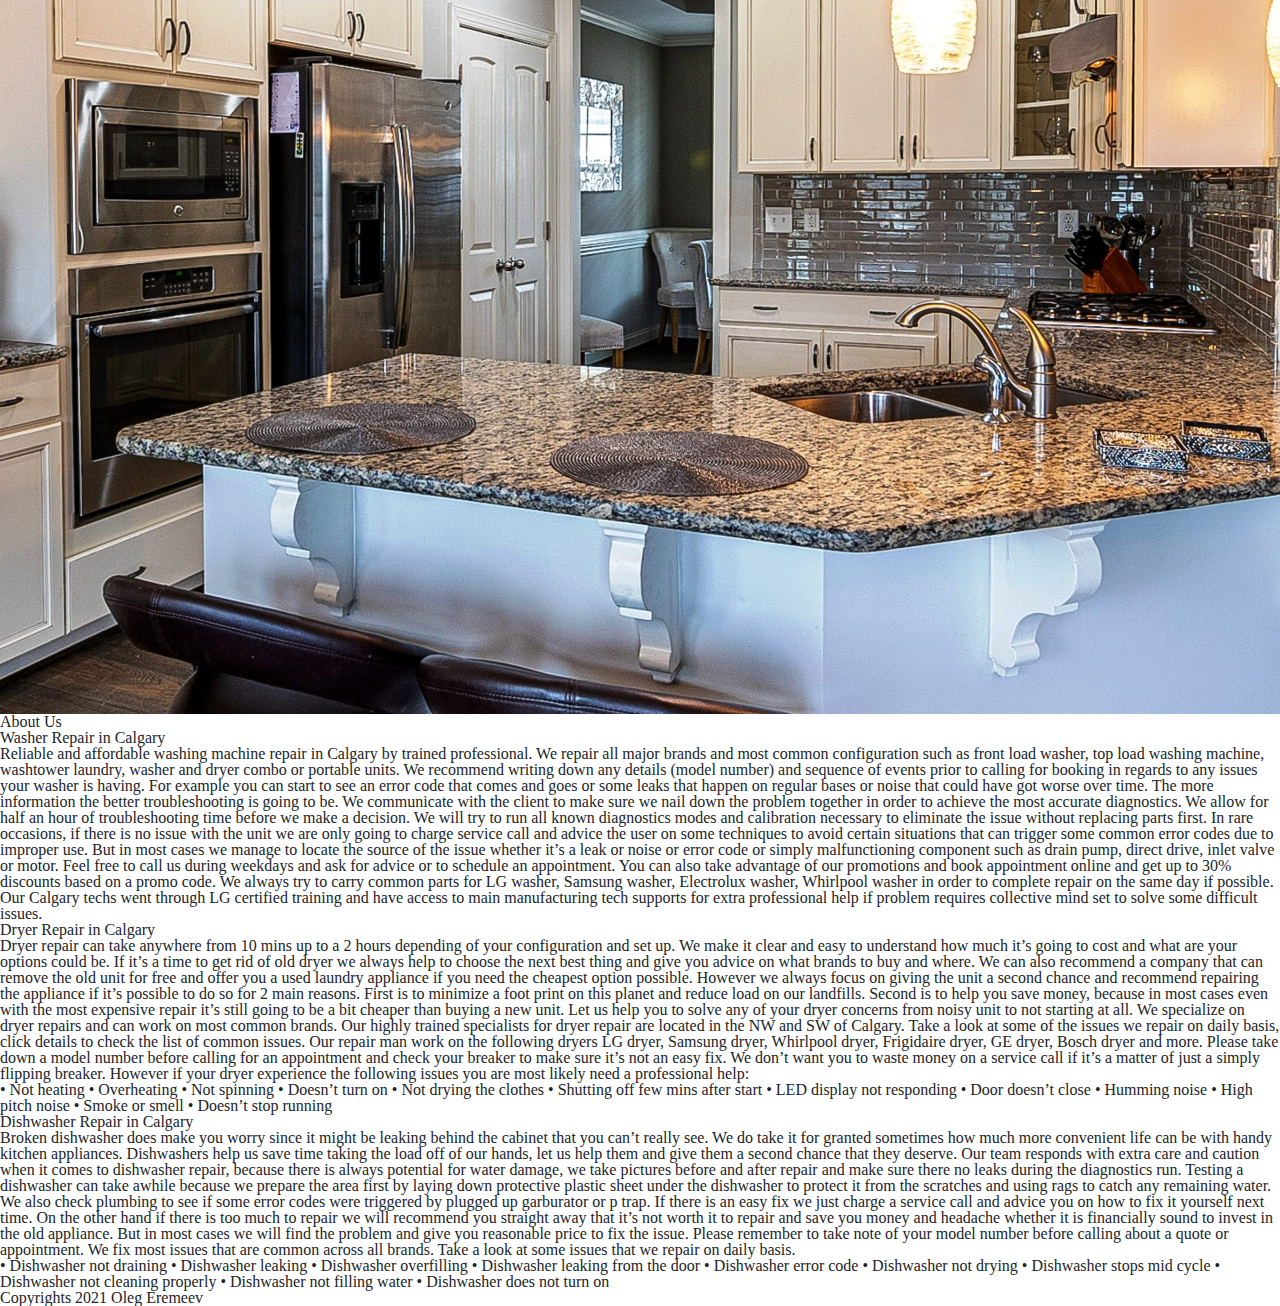
==== commit 24cde34e: "updated map with new API key, added text for the About Us section, updated robot amd sitemap files" ====
--- a/index.html
+++ b/index.html
@@ -14,7 +14,7 @@
     <meta charset="utf-8"/>
     <meta name="author" content="Oleg Eremeev" />
     <title>
-        Calgary Appliances Repair
+        Calgary Error Code Appliances Repair
     </title>
     <script src="js/jquery-3.6.0.slim.min.js"></script>
     <link rel="stylesheet" href="css/bootstrap.min.css">
@@ -23,62 +23,62 @@
   </head>
 
   <body>
-<!-- ====Bootstrap NavBar Responsive HTML Start======= -->
-<div class="polar-top-section sticky-top">
-  <img class="logo" src="pictures/tansLogoDone.png" alt="logo" ></img> 
-  <nav class="navbar navbar-expand-lg navbar-light">
-    <button class="navbar-toggler" data-toggle="collapse" data-target="#collapse_target">
-      <span class="navbar-toggler-icon"></span>
-    </button>
-    <div class="collapse navbar-collapse" id="collapse_target">  
-        <ul class="navbar-nav">
-          <li class="nav-item">
-            <a class="nav-link" href="index.html"> Home </a>
-          </li>
-          <li class="nav-item dropdown">
-            <a class="nav-link dropdown-toggle" data-toggle="dropdown" data-target="dropdown_target" href="services.html"> Services <span class="caret"></span></a>
-            <div class="dropdown-menu" aria-labelledby="dropdown_target">
-              <a class="dropdown-item" href="services.html">Washer</a>
-              <a class="dropdown-item" href="services.html">Dryer</a>
-              <a class="dropdown-item" href="services.html">Range</a>
-              <a class="dropdown-item" href="services.html">Dishwasher</a>
-              <a class="dropdown-item" href="services.html">Fridge</a>
-              <a class="dropdown-item" href="services.html">Microwave</a>
-              <div class="dropdown-divider"></div>
-              <a class="dropdown-item" href="services.html">Installations</a>
-            </div>
-          </li>
-          <li class="nav-item">
-            <a class="nav-link" href="estimates.html"> Estimates </a>
-          </li>
-          <li class="nav-item dropdown">
-            <a class="nav-link dropdown-toggle" data-toggle="dropdown" data-target="dropdown_target" href="location.html"> Location <span class="caret"></span></a>
-            <div class="dropdown-menu" aria-labelledby="dropdown_target">
-              <a class="dropdown-item" href="location.html">Airdrie</a>
-              <a class="dropdown-item" href="location.html">Bragg Creek</a>
-              <a class="dropdown-item" href="https://polartechappliance.ca/">Calgary</a>
-              <a class="dropdown-item" href="location.html">Canmore</a>
-              <a class="dropdown-item" href="location.html">Chestermere</a>
-              <a class="dropdown-item" href="location.html">Cochrane</a>
-              <a class="dropdown-item" href="location.html">Edmonton</a>
-              <a class="dropdown-item" href="location.html">Okotoks</a>
-              <a class="dropdown-item" href="location.html">Red Deer</a>
-              <a class="dropdown-item" href="location.html">Strathmore</a> 
-            </div>
-          </li>
-          <li class="nav-item">
-            <a class="nav-link" href="blog.html"> Blog </a>
-          </li>
-          <li class="nav-item">
-            <a class="nav-link" href="contact.html"> Contact Us </a>
-          </li>
-     
-        </ul>    
+    <!-- ====Bootstrap NavBar Responsive HTML Start======= -->
+    <div class="polar-top-section sticky-top">
+      <img class="logo" src="pictures/tansLogoDone.png" alt="logo" ></img> 
+      <nav class="navbar navbar-expand-lg navbar-light">
+        <button class="navbar-toggler" data-toggle="collapse" data-target="#collapse_target">
+          <span class="navbar-toggler-icon"></span>
+        </button>
+        <div class="collapse navbar-collapse" id="collapse_target">  
+            <ul class="navbar-nav">
+              <li class="nav-item">
+                <a class="nav-link" href="index.html"> Home </a>
+              </li>
+              <li class="nav-item dropdown">
+                <a class="nav-link dropdown-toggle" data-toggle="dropdown" data-target="dropdown_target" href="services.html"> Services <span class="caret"></span></a>
+                <div class="dropdown-menu" aria-labelledby="dropdown_target">
+                  <a class="dropdown-item" href="services.html">Washer</a>
+                  <a class="dropdown-item" href="services.html">Dryer</a>
+                  <a class="dropdown-item" href="services.html">Range</a>
+                  <a class="dropdown-item" href="services.html">Dishwasher</a>
+                  <a class="dropdown-item" href="services.html">Fridge</a>
+                  <a class="dropdown-item" href="services.html">Microwave</a>
+                  <div class="dropdown-divider"></div>
+                  <a class="dropdown-item" href="services.html">Installations</a>
+                </div>
+              </li>
+              <li class="nav-item">
+                <a class="nav-link" href="estimates.html"> Estimates </a>
+              </li>
+              <li class="nav-item dropdown">
+                <a class="nav-link dropdown-toggle" data-toggle="dropdown" data-target="dropdown_target" href="location.html"> Location <span class="caret"></span></a>
+                <div class="dropdown-menu" aria-labelledby="dropdown_target">
+                  <a class="dropdown-item" href="location.html">Airdrie</a>
+                  <a class="dropdown-item" href="location.html">Bragg Creek</a>
+                  <a class="dropdown-item" href="https://polartechappliance.ca/">Calgary</a>
+                  <a class="dropdown-item" href="location.html">Canmore</a>
+                  <a class="dropdown-item" href="location.html">Chestermere</a>
+                  <a class="dropdown-item" href="location.html">Cochrane</a>
+                  <a class="dropdown-item" href="location.html">Edmonton</a>
+                  <a class="dropdown-item" href="location.html">Okotoks</a>
+                  <a class="dropdown-item" href="location.html">Red Deer</a>
+                  <a class="dropdown-item" href="location.html">Strathmore</a> 
+                </div>
+              </li>
+              <li class="nav-item">
+                <a class="nav-link" href="blog.html"> Blog </a>
+              </li>
+              <li class="nav-item">
+                <a class="nav-link" href="contact.html"> Contact Us </a>
+              </li>
+        
+            </ul>    
+        </div>
+      </nav>
     </div>
-  </nav>
-</div>
  
-<!-- ====Bootstrap NavBar Responsive HTML End======= -->
+    <!-- ====Bootstrap NavBar Responsive HTML End======= -->
 
     <!-- Timer and 3-Pictures Section -->
     <!-- <div class="timer-pictures-section" style="background-color:powderblue;"> -->
@@ -90,7 +90,7 @@
 
         <script>
           // Set the date we're counting down to
-          var countDownDate = new Date("June 23, 2021 15:48:00").getTime();
+          var countDownDate = new Date("August 30, 2021 15:48:00").getTime();
           
           // Update the count down every 1 second
           var x = setInterval(function() 
@@ -199,7 +199,6 @@
           }
           </script>
           <!--=========== from W3 school automatic slideshow 3-Picture END JS ================-->
-
       </div>
     </div>
 
@@ -387,6 +386,48 @@
     
     <img class="hero-pic1" src="pictures/kitchen7.jpg" alt="kitchenView" ></img>
 
+    <h1>About Us</h1>
+    <h2>Washer Repair in Calgary</h2>
+    <p>Reliable and affordable washing machine repair in Calgary by trained professional. We repair all major brands and most common configuration such as front load washer, top load washing machine, washtower laundry, washer and dryer combo or portable units. We recommend writing down any details (model number) and sequence of events prior to calling for booking in regards to any issues your washer is having. For example you can start to see an error code that comes and goes or some leaks that happen on regular bases or noise that could have got worse over time. The more information the better troubleshooting is going to be. We communicate with the client to make sure we nail down the problem together in order to achieve the most accurate diagnostics. We allow for half an hour of troubleshooting time before we make a decision. We will try to run all known diagnostics modes and calibration necessary to eliminate the issue without replacing parts first. In rare occasions, if there is no issue with the unit we are only going to charge service call and advice the user on some techniques to avoid certain situations that can trigger some common error codes due to improper use. But in most cases we manage to locate the source of the issue whether it’s a leak or noise or error code or simply malfunctioning component such as drain pump, direct drive, inlet valve or motor. 
+      Feel free to call us during weekdays and ask for advice or to schedule an appointment. You can also take advantage of our promotions and book appointment online and get up to 30% discounts based on a promo code. 
+      We always try to carry common parts for LG washer, Samsung washer, Electrolux washer, Whirlpool washer in order to complete repair on the same day if possible. Our Calgary techs went through LG certified training and have access to main manufacturing tech supports for extra professional help if problem requires collective mind set to solve some difficult issues. 
+    </p>
+    <h2>Dryer Repair in Calgary</h2>
+    <p>Dryer repair can take anywhere from 10 mins up to a 2 hours depending of your configuration and set up. We make it clear and easy to understand how much it’s going to cost and what are your options could be. If it’s a time to get rid of old dryer we always help to choose the next best thing and give you advice on what brands to buy and where. We can also recommend a company that can remove the old unit for free and offer you a used laundry appliance if you need the cheapest option possible. However we always focus on giving the unit a second chance and recommend repairing the appliance if it’s possible to do so for 2 main reasons. First is to minimize a foot print on this planet and reduce load on our landfills. Second is to help you save money, because in most cases even with the most expensive repair it’s still going to be a bit cheaper than buying a new unit. Let us help you to solve any of your dryer concerns from noisy unit to not starting at all. We specialize on dryer repairs and can work on most common brands. Our highly trained specialists for dryer repair are located in the NW and SW of Calgary. Take a look at some of the issues we repair on daily basis, click details to check the list of common issues. Our repair man work on the following dryers LG dryer, Samsung dryer, Whirlpool dryer, Frigidaire dryer, GE dryer, Bosch dryer and more. 
+      Please take down a model number before calling for an appointment and check your breaker to make sure it’s not an easy fix. We don’t want you to waste money on a service call if it’s a matter of just a simply flipping breaker.  
+      However if your dryer experience the following issues you are most likely need a professional help:
+     <br> 
+      •	Not heating
+      •	Overheating
+      •	Not spinning
+      •	Doesn’t turn on
+      •	Not drying the clothes
+      •	Shutting off few mins after start
+      •	LED display not responding
+      •	Door doesn’t close
+      •	Humming noise
+      •	High pitch noise
+      •	Smoke or smell
+      •	Doesn’t stop running
+    </p>
+    <h2>Dishwasher Repair in Calgary</h2>
+    <p>Broken dishwasher does make you worry since it might be leaking behind the cabinet that you can’t really see. We do take it for granted sometimes how much more convenient life can be with handy kitchen appliances. Dishwashers help us save time taking the load off of our hands, let us help them and give them a second chance that they deserve. 
+      Our team responds with extra care and caution when it comes to dishwasher repair, because there is always potential for water damage, we take pictures before and after repair and make sure there no leaks during the diagnostics run. Testing a dishwasher can take awhile because we prepare the area first by laying down protective plastic sheet under the dishwasher to protect it from the scratches and using rags to catch any remaining water. We also check plumbing to see if some error codes were triggered by plugged up garburator or p trap. 
+      If there is an easy fix we just charge a service call and advice you on how to fix it yourself next time. On the other hand if there is too much to repair we will recommend you straight away that it’s not worth it to repair and save you money and headache whether it is financially sound to invest in the old appliance. But in most cases we will find the problem and give you reasonable price to fix the issue. 
+      Please remember to take note of your model number before calling about a quote or appointment. We fix most issues that are common across all brands. Take a look at some issues that we repair on daily basis. 
+      <br>
+      •	Dishwasher not draining
+      •	Dishwasher leaking
+      •	Dishwasher overfilling
+      •	Dishwasher leaking from the door
+      •	Dishwasher error code 
+      •	Dishwasher not drying
+      •	Dishwasher stops mid cycle
+      •	Dishwasher not cleaning properly
+      •	Dishwasher not filling water
+      •	Dishwasher does not turn on
+      </p>
+
     <!-- <script src="https://code.jquery.com/jquery-3.6.0.min.js"></script> -->
     <!-- <script src="js/bootstrap.bundle.js"></script> -->
     <script src="js/bootstrap.bundle.min.js"></script>
